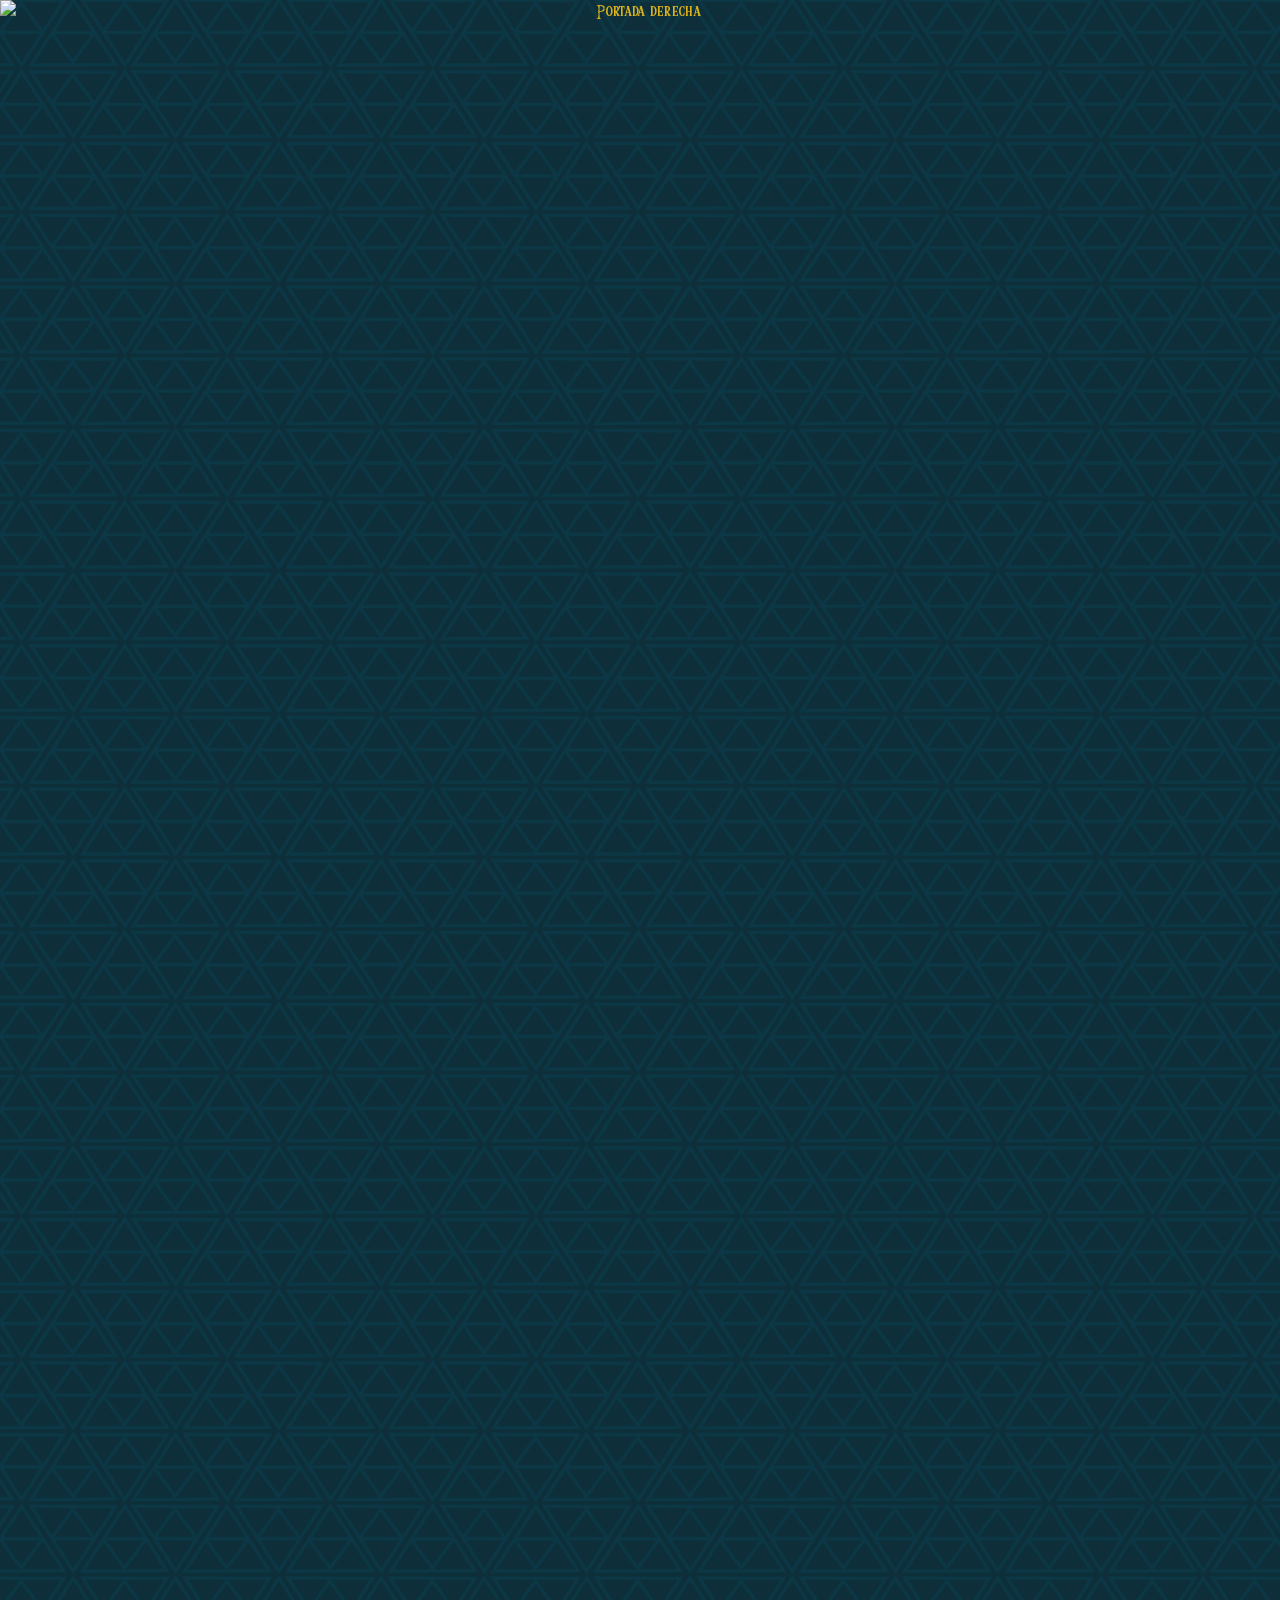
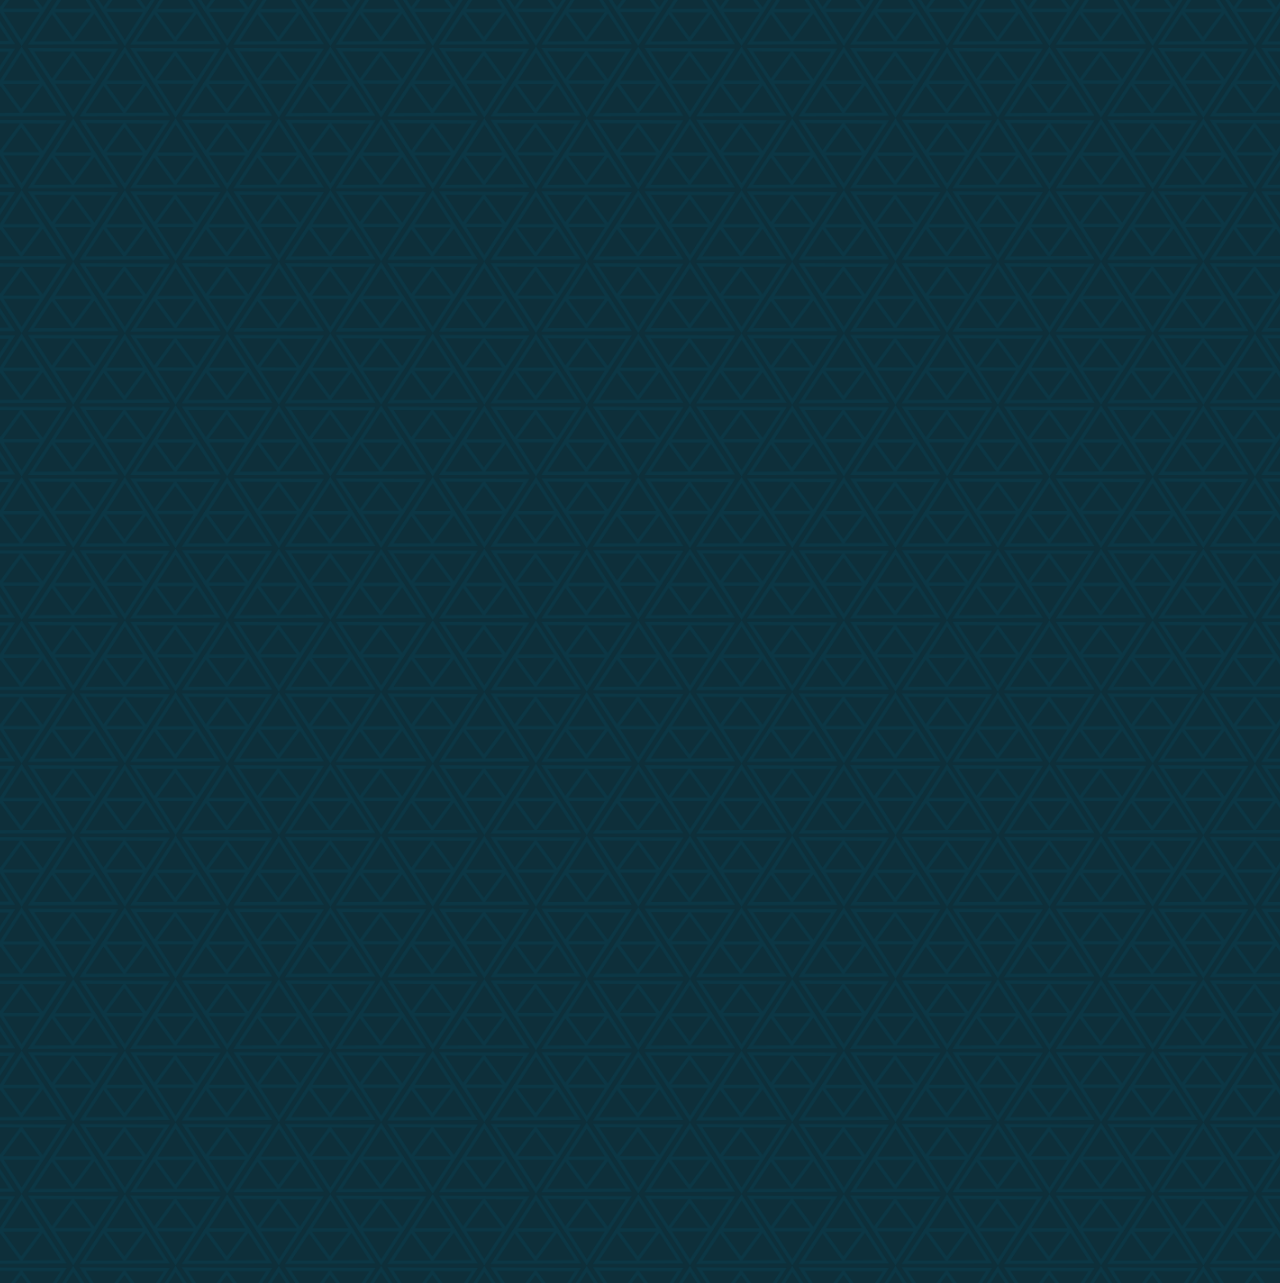
==== index.html @ 71ee61cc "01junv11.0" ====
<!DOCTYPE html>
<html lang="es">
<head>
  <meta charset="UTF-8">
  <meta name="viewport" content="width=device-width, initial-scale=1">
  <title>Invitación XV Años - Paulina</title>
  <link rel="icon" type="image/png" href="images/Favicon.png">
  <link href="https://cdn.jsdelivr.net/npm/bootstrap@5.3.0/dist/css/bootstrap.min.css" rel="stylesheet">
  <link rel="stylesheet" href="css/style.css">

</head>
<body>

<div id="portada">
  <img src="images/Portada-der.png" alt="Portada derecha" class="portada-img derecha">
</div>

  <audio id="introAudio" src="audio/zelda_intro.mp3"></audio>

  <div id="contenido">
    <header>
      <img src="images/Inicio.png" alt="Logo XV" class="logo img-fluid">
      <h1>Mis XV Años</h1>
      <h2>Paulina Janet</h2>
    </header>

    <img src="images/Espada.png" alt="Espada" class="imagen-arriba-info img-fluid">

    <div class="info">
      <p class="margen-arriba">✨ Te invito a celebrar conmigo ✨</p>
      <p>En un día muy especial</p>
      <p><strong>Fecha:</strong> 19 de julio de 2025</p>
      <p><strong>Hora:</strong> 6:00 PM</p>

      <img src="images/Division.png" alt="Division 1" class="division img-fluid">


      <p>Comienza una nueva etapa en mi vida y te invito a que lo celebremos juntos.</p>

      <img src="images/Pau.jpg" alt="Pau" class="pau img-fluid">
      <div class="countdown" id="countdown"></div> 

      <div>
        <p>¡Agradezco el amor y cuidado de mis padres y padrinos!</p>

        <img src="images/Familia.png" alt="Familia" class="familia img-fluid">
        <p>Padres</p>
        <p>María Elena Esquivel Rivera</p>
        <p>Rafael Salvador García Romero</p>
      </div>

      <div>
        <img src="images/Padrinos.png" alt="Padrinos" class="padrinos img-fluid">
        <p>Padrinos</p>
        <p>Martha Leticia Romero Montalvo</p>
        <p>Gabriel Rafael García Ponce</p>
      </div>

      <img src="images/Division.png" alt="Division 2" class="division img-fluid">
      <p>Nuestro Itinerario es el siguiente:</p>
      <img src="images/Iglesia.png" alt="Iglesia" class="iglesia img-fluid">
      <p>Acompáñame a dar gracias a Dios en la Parroquia de San José y Santo Tomás de Aquino a las 6 pm</p>
      <a href="https://maps.app.goo.gl/WfbcMX1FBKnxehMj9" target="_blank" class="btn-mapa1">Ver en el mapa</a>

      <img src="images/Copas.png" alt="Copas" class="copas img-fluid">
      <p>Más tarde te invito a la recepción que comenzará a las 8 pm en el salón de eventos "Emes Restaurante & Eventos"</p>
      <a href="https://maps.app.goo.gl/4J9yGk1LmWoDEZWg9" target="_blank" class="btn-mapa">Ver el mapa</a>

      <p>Empezaremos
      <img src="images/Banquete.png" alt="Banquete" class="banquete img-fluid">


      <img src="images/Baile.png" alt="Baile" class="baile img-fluid">

      <a class="button" href="https://docs.google.com/forms/d/e/1FAIpQLScS58tAsLl5_WBpVA-5McLdQjN85tKXPaX25K_FelEByutlNw/viewform?usp=dialog" target="_blank">Confirmar Asistencia</a>
    </div>

    <footer>
      Con cariño, la familia García Esquivel 💕
    </footer>
  </div>

<script src="js/main.js"></script>  
<script src="https://cdn.jsdelivr.net/npm/bootstrap@5.3.0/dist/js/bootstrap.bundle.min.js"></script>

</body>
</html>
---- css/style.css ----
@font-face {
  font-family: 'Triforce';
  src: url('../fonts/Triforce.ttf') format('truetype');
}

body {
  margin: 0;
  font-family: 'Triforce', 'triforce';
  background-image: url('../images/Fondo.png');
  background-size: cover;
  background-position: center;
  background-repeat: no-repeat;
  color: #dbb21c;
  text-align: center;
  font-size: 1rem;
  overflow-x: hidden;
}

/* === PORTADA EFECTO CARTA === */
#portada {
  position: fixed;
  top: 0; left: 0; width: 100vw; height: 100vh;
  background: url('../images/Portada-izq.png') left center/cover no-repeat;
  z-index: 1000;
  display: flex;
  justify-content: flex-start;
  align-items: center;
  transition: background-position 3s cubic-bezier(0.77,0,0.175,1);
  background-position: -20vw center;
}

#portada.cerrar-bg {
  background-position: -120vw center;
}

.portada-img.derecha {
  width: 100vw;
  height: 100vh;
  object-fit: cover;
  position: relative;
  z-index: 2;
  transition: transform 3s cubic-bezier(0.77, 0, 0.175, 1);
}

.derecha.cerrar {
  transform: translateX(100vw);
}

/* ----------- RESPONSIVE ----------- */
@media (max-width: 1024px) {
  .portada-img.derecha {
    width: 110vw; /* asegúrate de cubrir todo en tablet */
  }
}

@media (max-width: 767px) {
  #portada {
    width: 100vw;
    height: 100vh;
    background-position: -25vw center;
  }
  .portada-img.derecha {
    width: 120vw; /* cubre más en móvil */
    height: 100vh;
    min-width: 0;
    min-height: 0;
    margin-left: 0;
    object-fit: cover;
    object-position: left center;
  }
}

@media (max-width: 480px) {
  .info {
    font-size: 2rem;
    padding: 80px 15px;
  }

  h1, h2 {
    font-size: 7vw;
  }

  .countdown {
    font-size: 1rem;
  }

  .button {
    padding: 10px 20px;
    font-size: 1rem;
  }
}


#contenido {
  opacity: 0;
  pointer-events: none;
  transition: opacity 0.8s;
}
#contenido.visible {
  opacity: 1;
  pointer-events: auto;
}

header {
  padding: 60px 20px 20px;
}

.logo {
  width: 150px;
  max-width: 100%;
  margin-bottom: 0;
}

h1 {
  font-size: 6vw;
  margin-bottom: 10px;
}

h2 {
  font-size: 5vw;
  margin-top: 10px;
}

.imagen-arriba-info {
  margin-top: 10px;
  margin-bottom: -100px;
}

.info {
  margin: 40px auto;
  width: 95%;
  max-width: 600px;
  background-color: rgba(255, 255, 255, 0.2);
  border-radius: 20px;
  padding: 40px 20px;
  box-shadow: 0 0 10px rgba(0,0,0,0.1);
  font-size: 1.2rem;
}

.margen-arriba {
  margin-top: 40px;  /* Ajusta el número al espacio que quieras */
}

.pau {
  display: block;
  max-width: 250px;
  margin: 10px auto;
}

.btn-mapa, .btn-mapa1, .button {
  display: block;
  background-color: #0e2f3a;
  color: rgb(255, 215, 0);
  padding: 10px 20px;
  margin: 20px auto;
  text-decoration: none;
  border-radius: 5px;
  text-align: center;
  width: 100%;
  max-width: 300px;
  font-size: 1rem;
}

.btn-mapa:hover, .btn-mapa1:hover, .button:hover {
  background-color: #8a5ab7;
}

.division,
.iglesia,
.copas {
  display: block;
  max-width: 200px;
  margin: 10px auto;
}

.familia {
  display: block;
  max-width: 200px;
  smargin: 10px auto;
}

.padrinos {
  display: block;
  max-width: 110px;
  margin: 10px auto;
}

.copas {
  max-width: 110px;
}

.banquete {
  display: block;
  max-width: 100px;
  margin: 10px auto;
}

.baile {
  display: block;
  max-width: 110px;
  margin: 10px auto;
}

.countdown {
  font-size: 1.2rem;
  margin-top: 20px;
}

footer {
  margin-top: 50px;
  padding: 20px;
  font-size: 0.8rem;
}
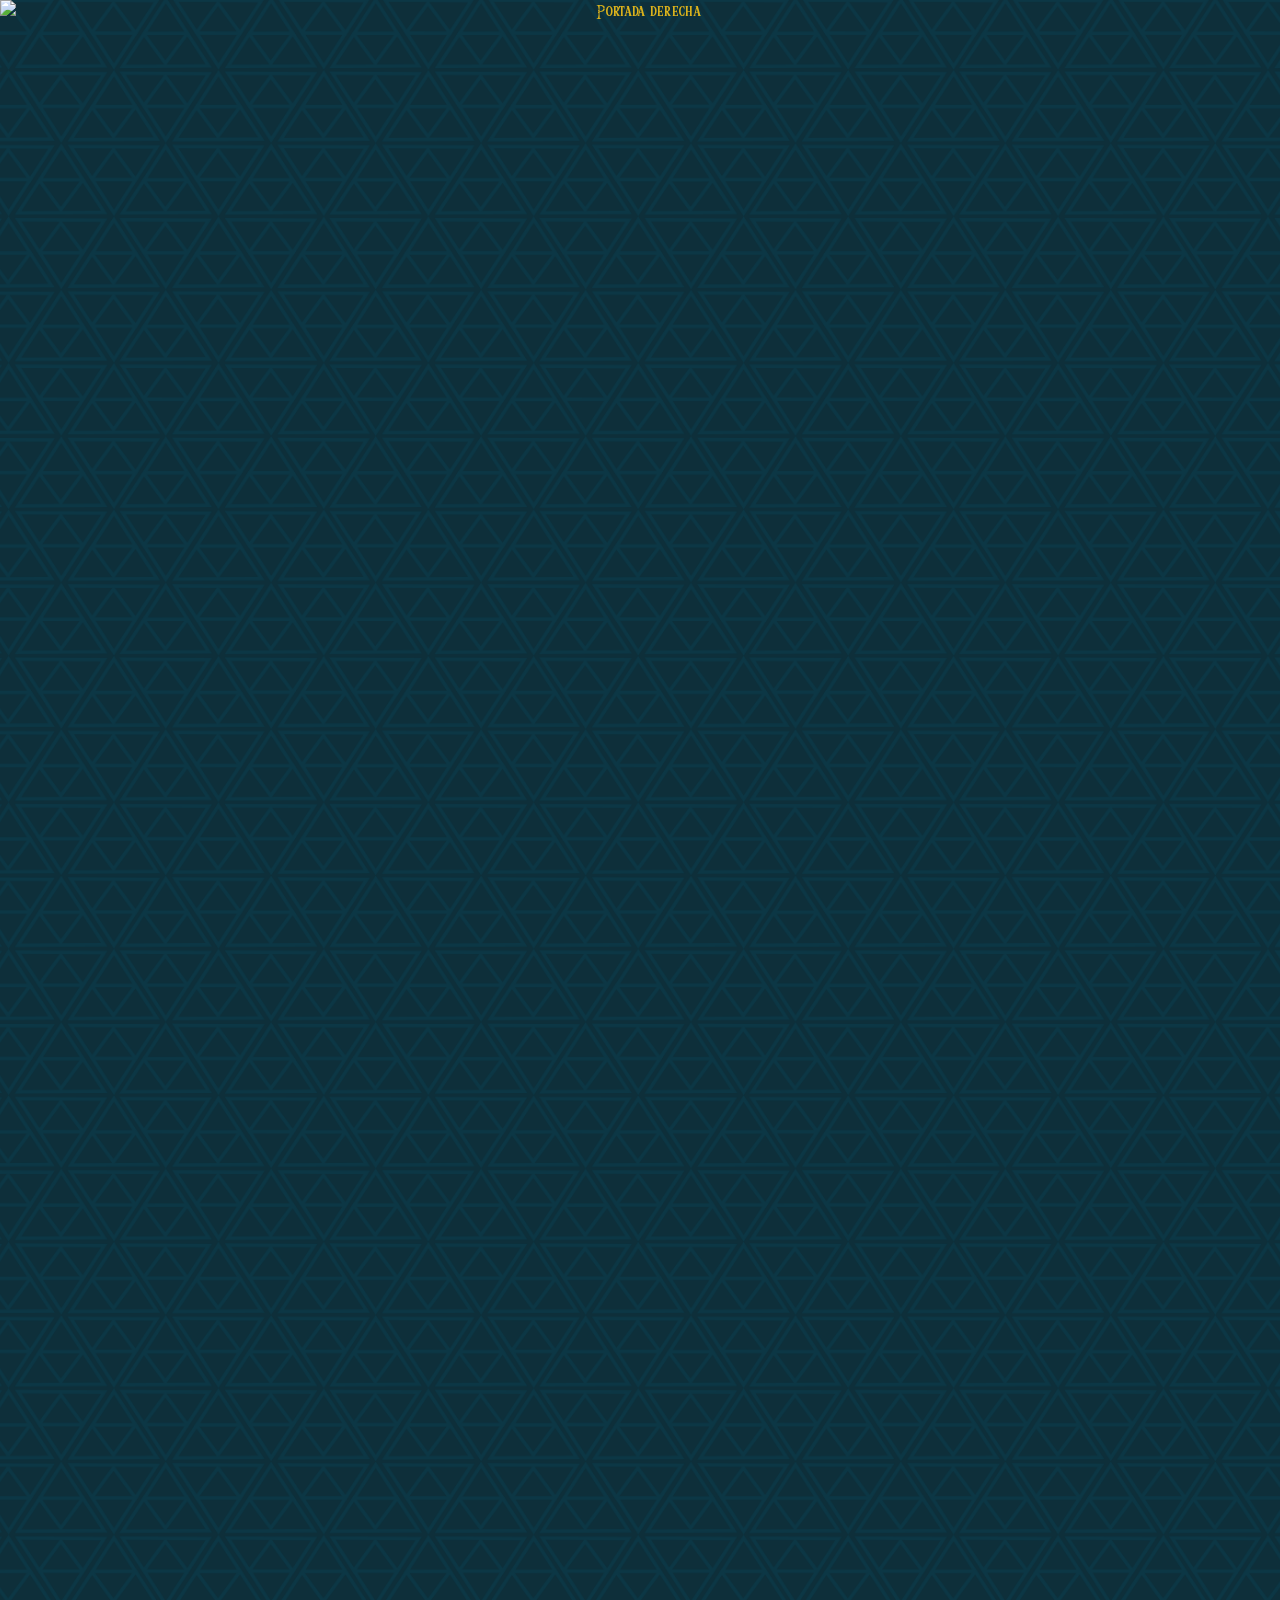
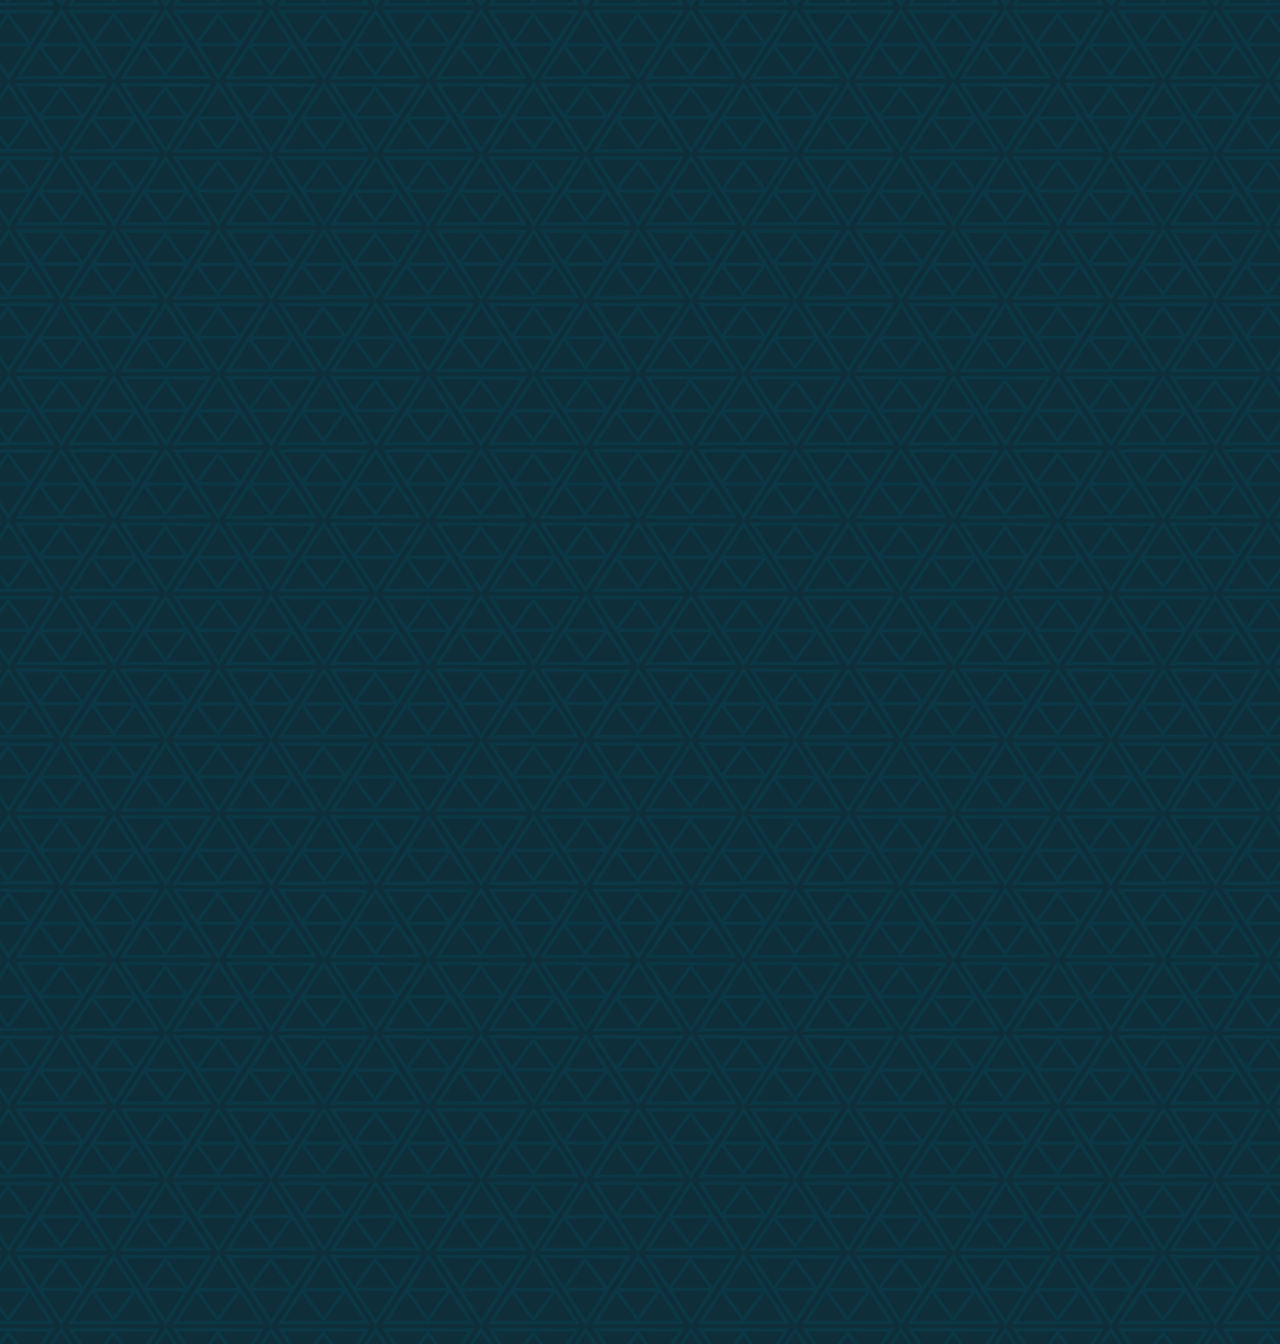
==== commit 51ca9af8: "01junv11.1" ====
--- a/index.html
+++ b/index.html
@@ -66,10 +66,10 @@
       <p>Más tarde te invito a la recepción que comenzará a las 8 pm en el salón de eventos "Emes Restaurante & Eventos"</p>
       <a href="https://maps.app.goo.gl/4J9yGk1LmWoDEZWg9" target="_blank" class="btn-mapa">Ver el mapa</a>
 
-      <p>Empezaremos
+      <p>Iniciaremos el banquete a las 9 pm</p>
       <img src="images/Banquete.png" alt="Banquete" class="banquete img-fluid">
 
-
+      <p>La pista de baile se abrirá a las 10 pm</p>
       <img src="images/Baile.png" alt="Baile" class="baile img-fluid">
 
       <a class="button" href="https://docs.google.com/forms/d/e/1FAIpQLScS58tAsLl5_WBpVA-5McLdQjN85tKXPaX25K_FelEByutlNw/viewform?usp=dialog" target="_blank">Confirmar Asistencia</a>
--- a/css/style.css
+++ b/css/style.css
@@ -176,7 +176,7 @@
 .familia {
   display: block;
   max-width: 200px;
-  smargin: 10px auto;
+  margin: 10px auto;
 }
 
 .padrinos {
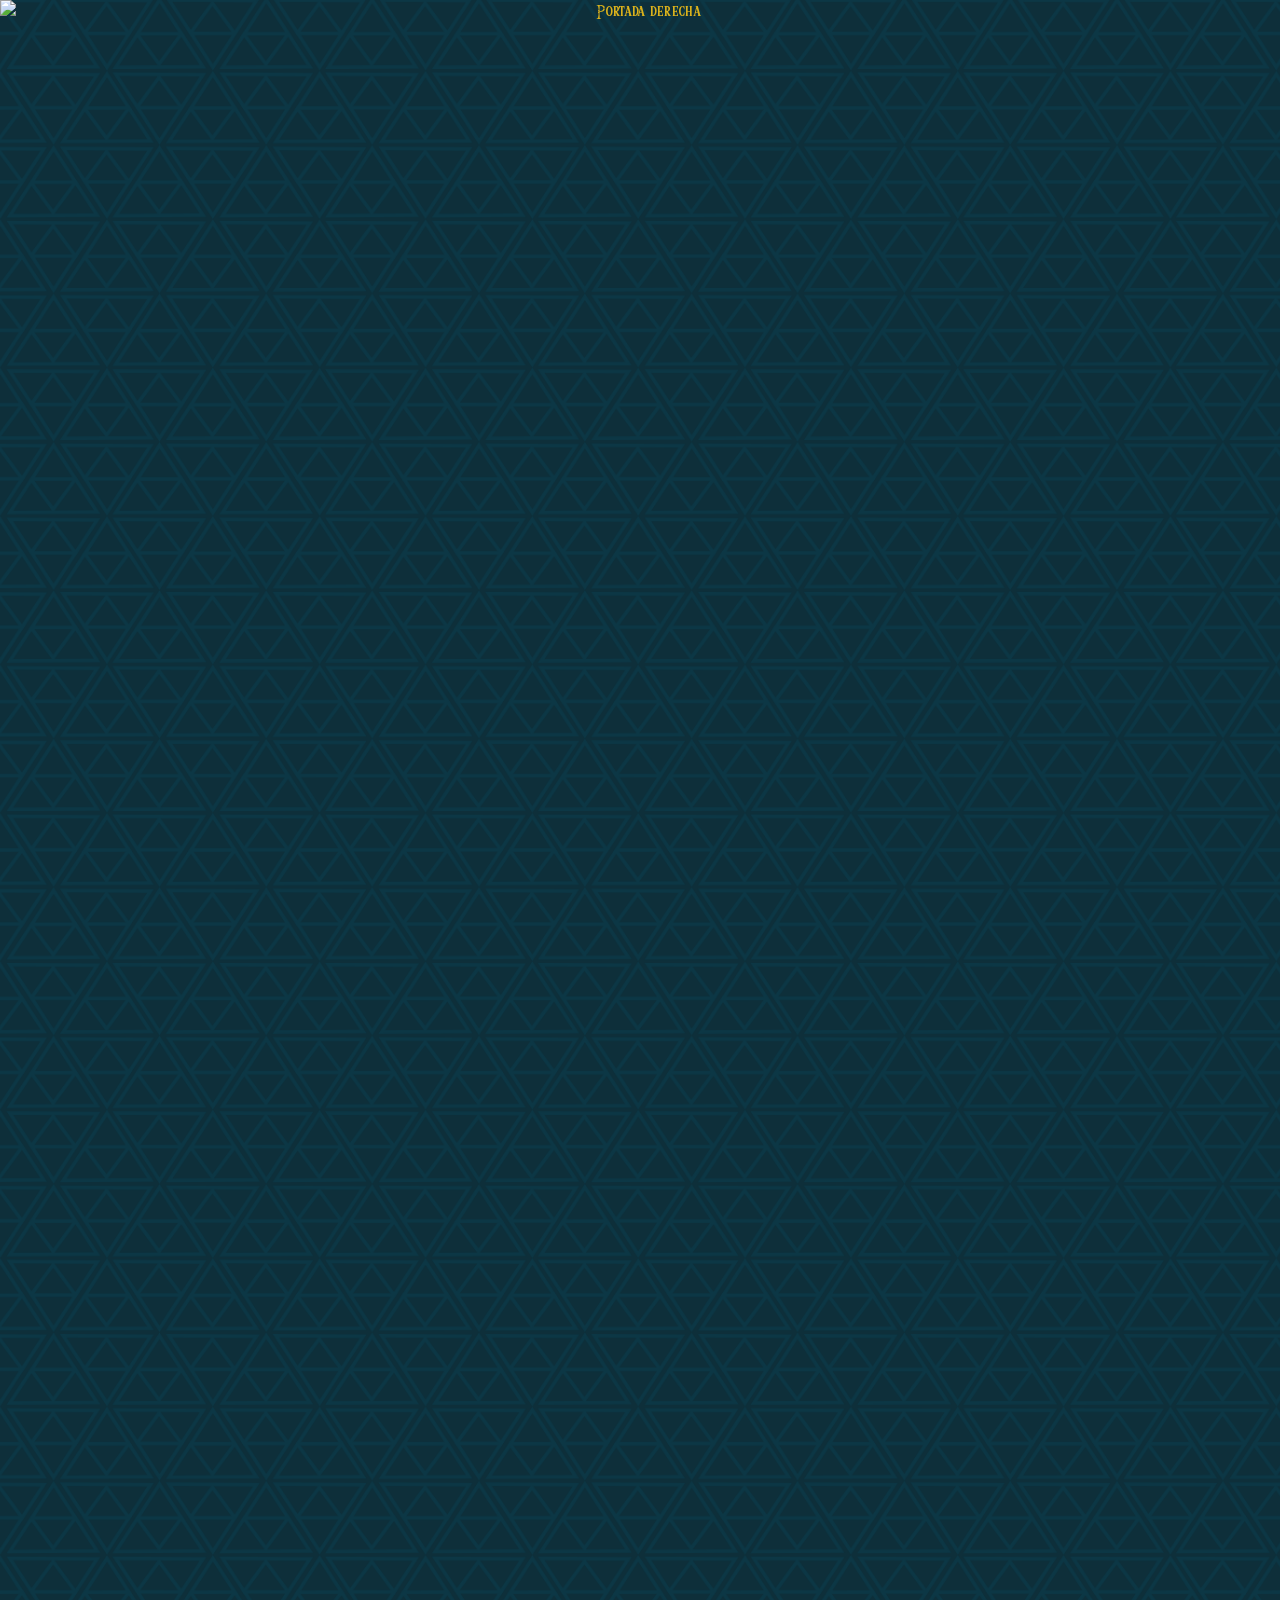
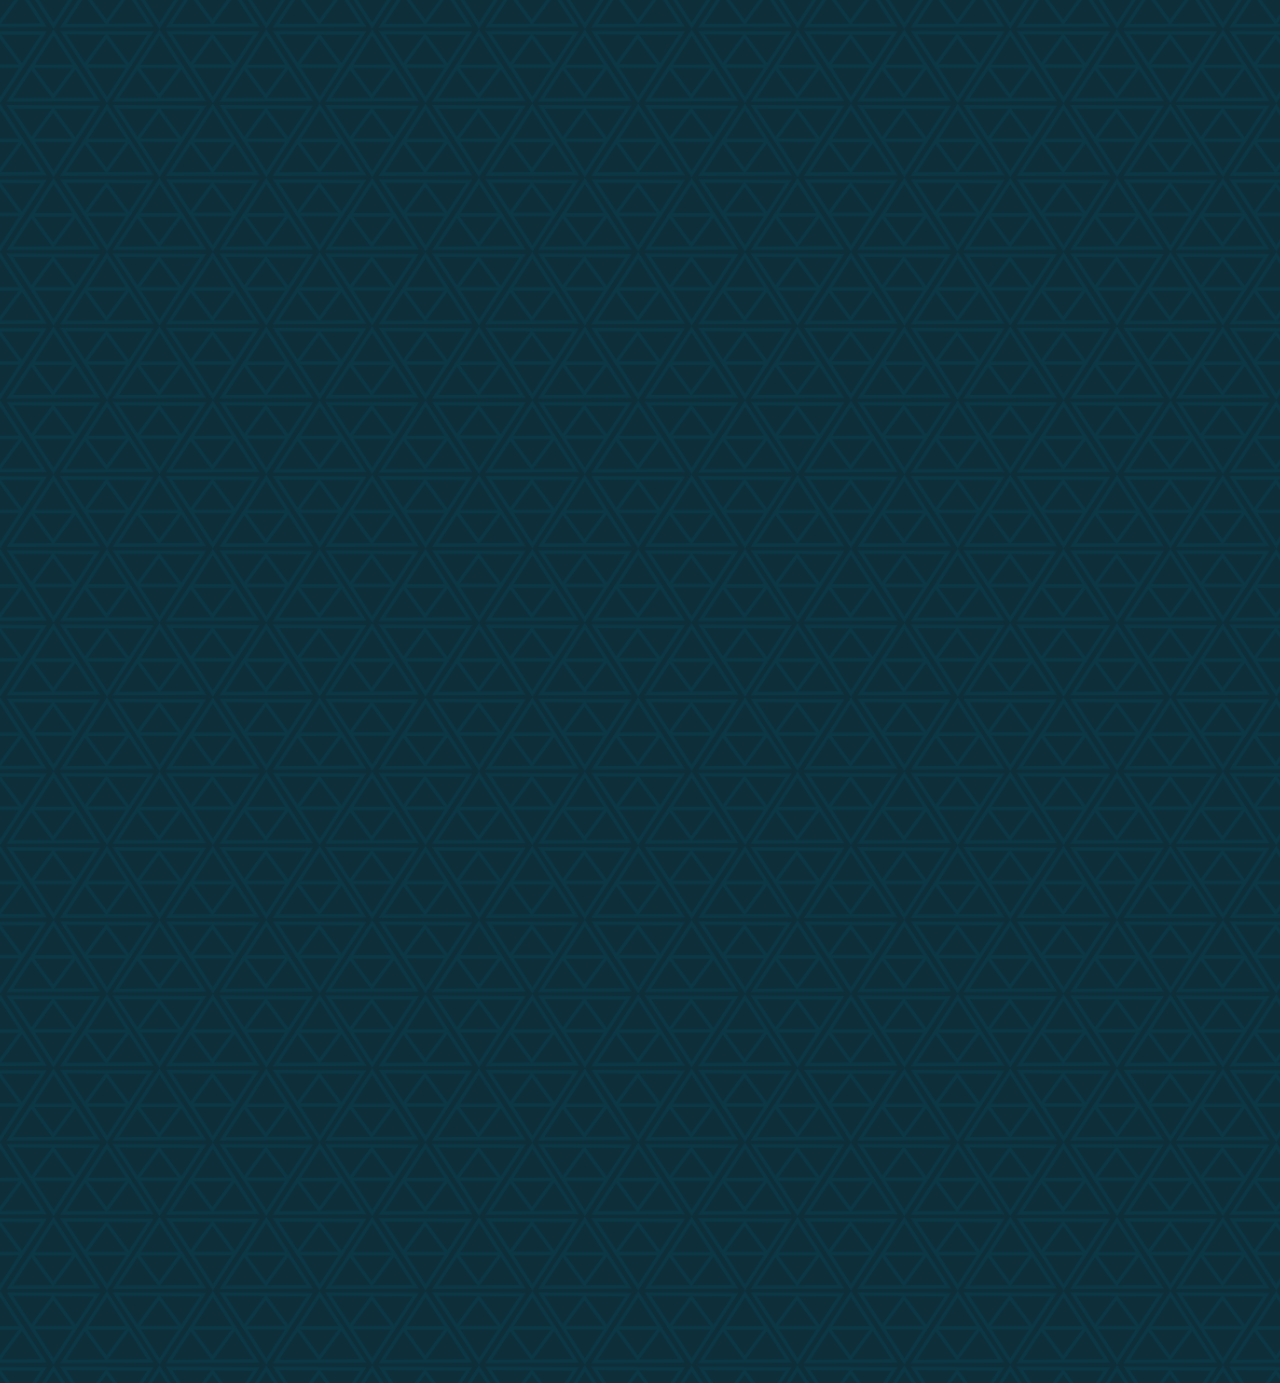
==== commit a494113e: "01junv11.2" ====
--- a/index.html
+++ b/index.html
@@ -71,6 +71,7 @@
 
       <p>La pista de baile se abrirá a las 10 pm</p>
       <img src="images/Baile.png" alt="Baile" class="baile img-fluid">
+      <p>Fin del evento 1 am</p>
 
       <a class="button" href="https://docs.google.com/forms/d/e/1FAIpQLScS58tAsLl5_WBpVA-5McLdQjN85tKXPaX25K_FelEByutlNw/viewform?usp=dialog" target="_blank">Confirmar Asistencia</a>
     </div>
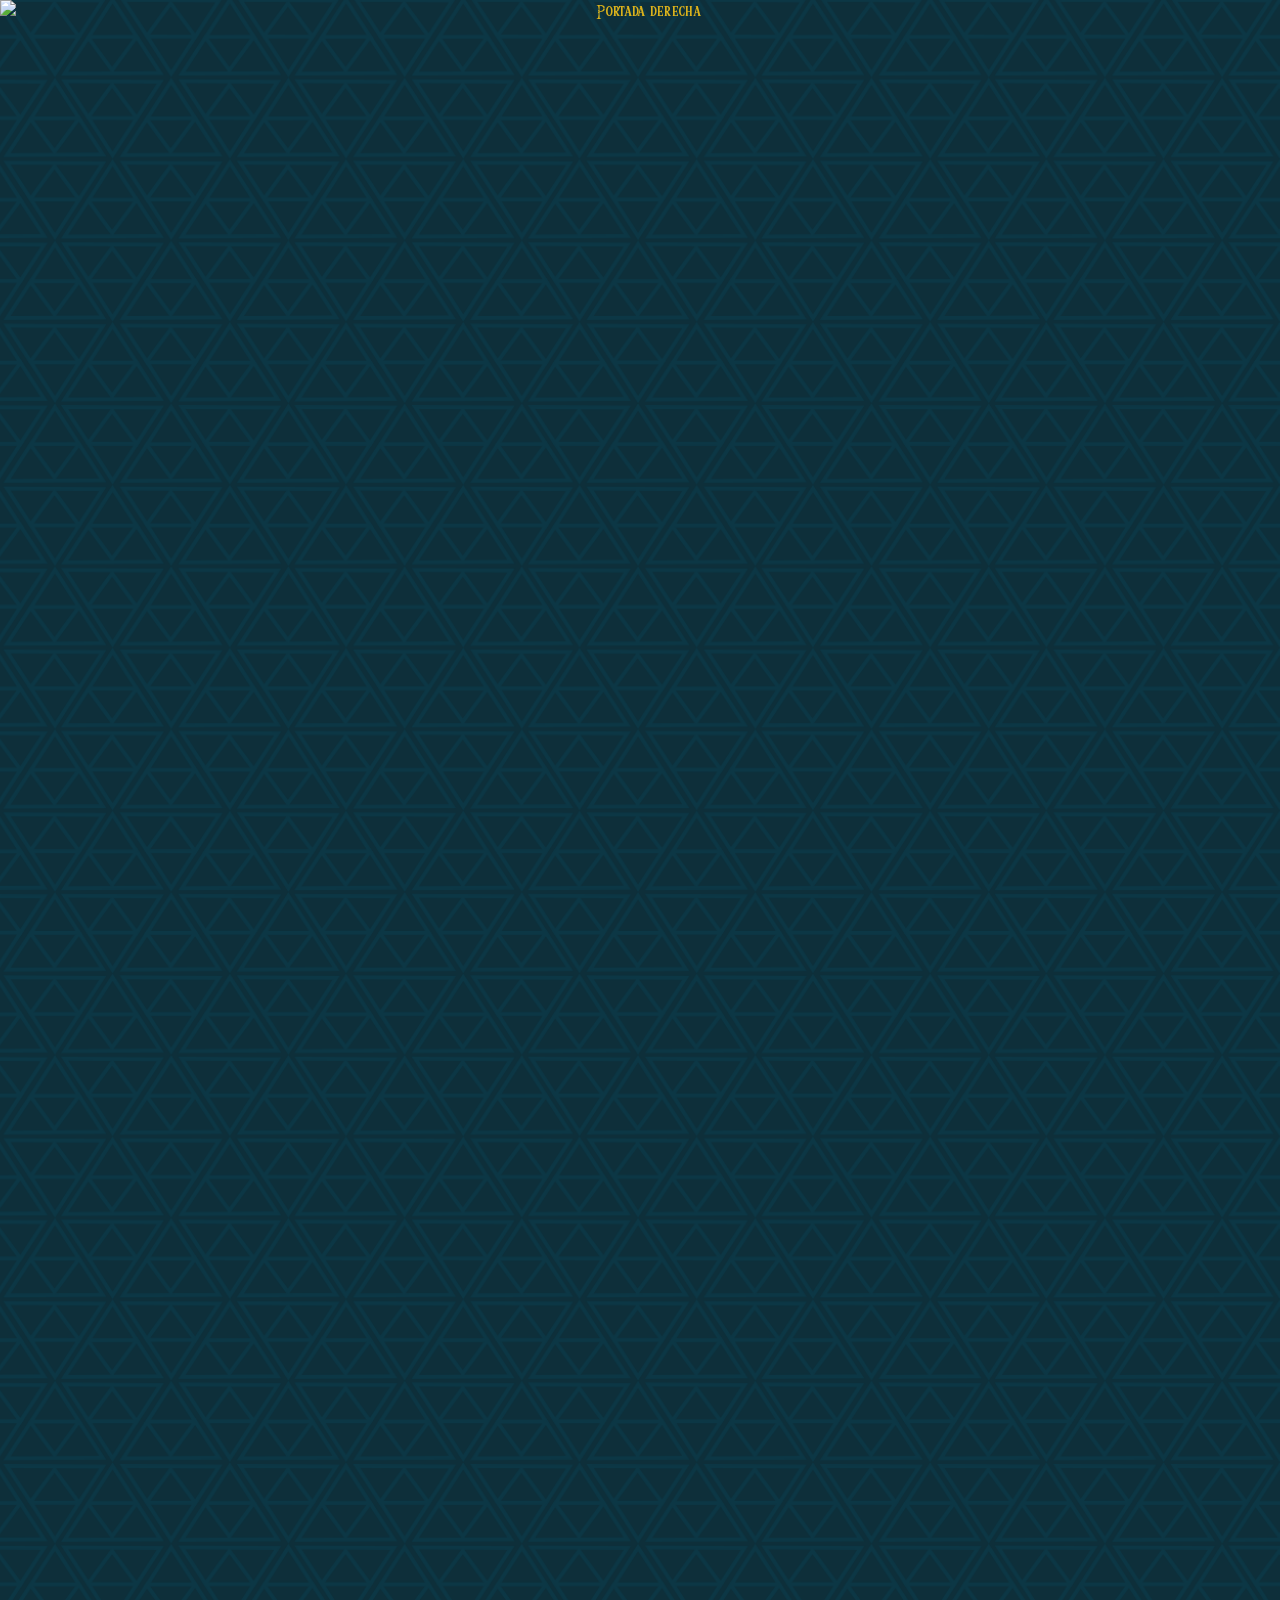
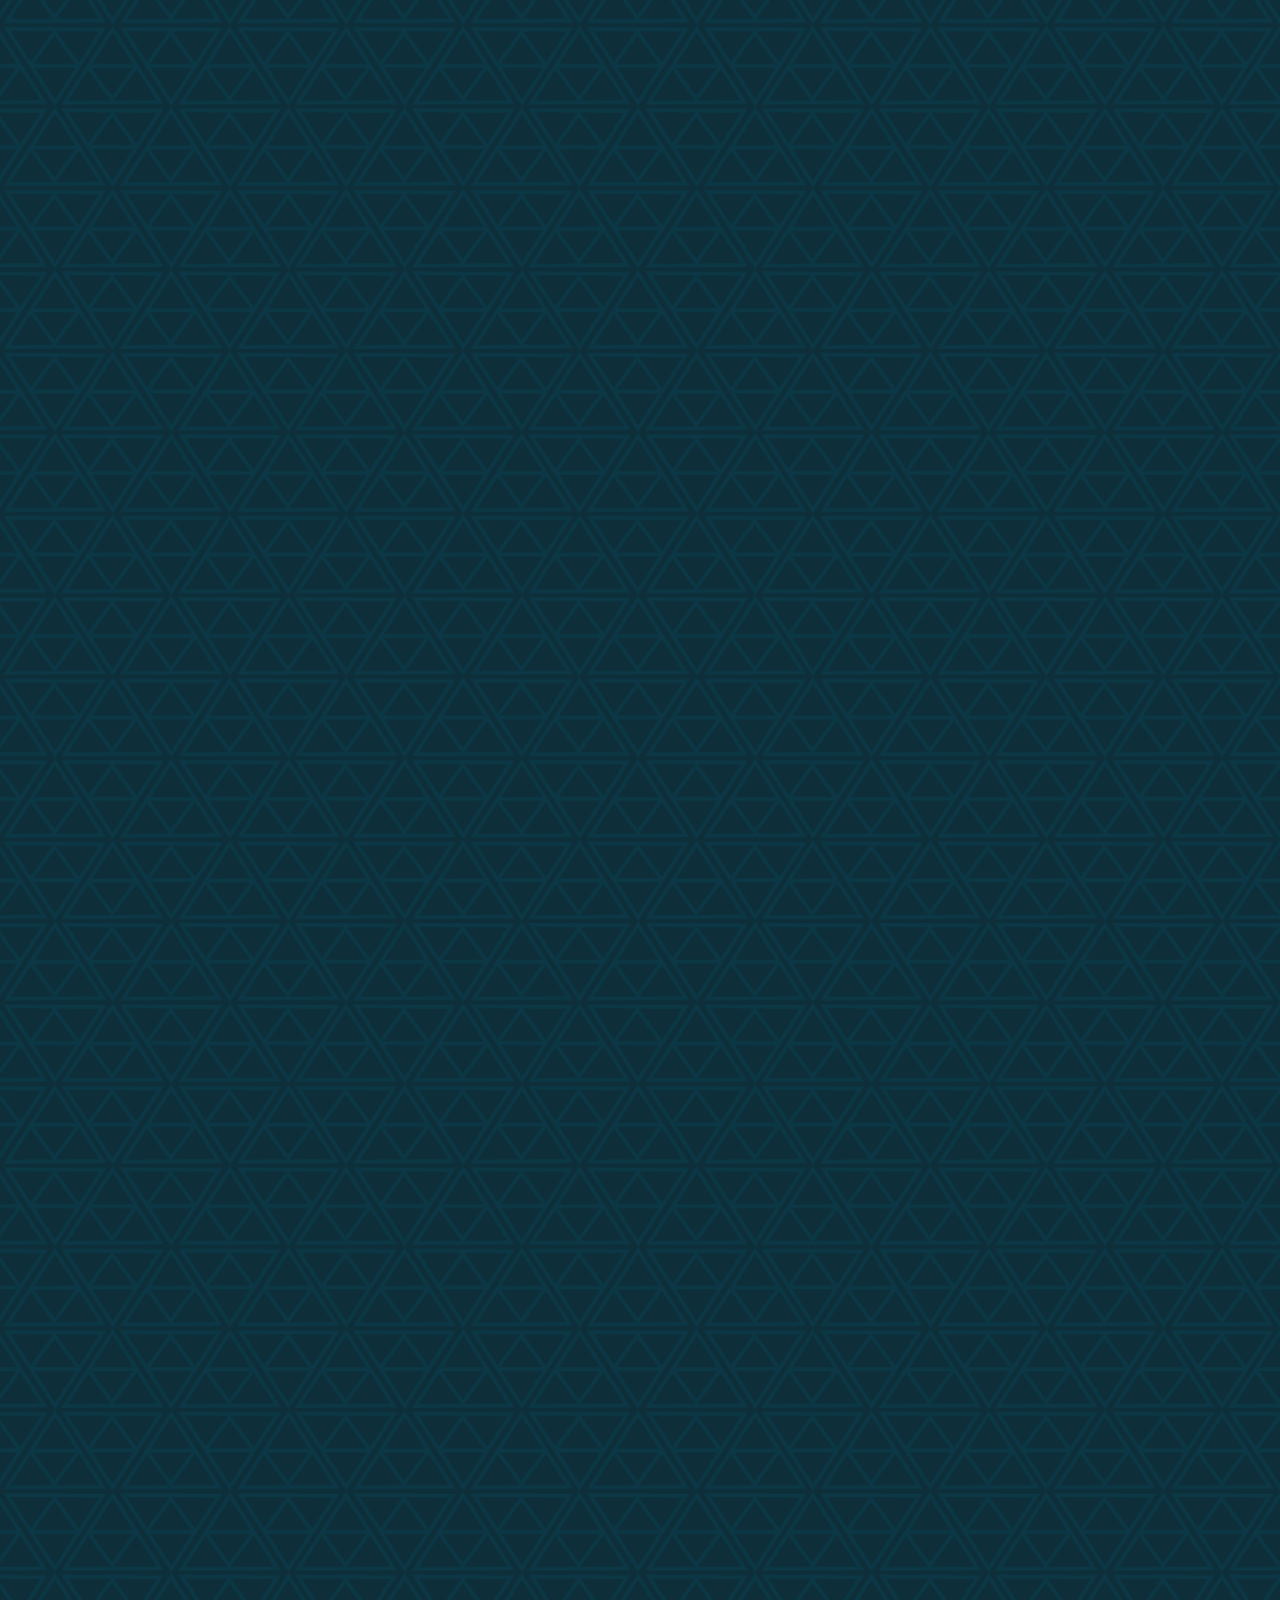
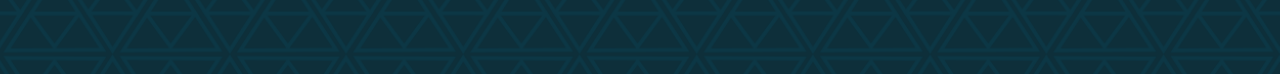
==== commit 2dbd3c1d: "01junV11.4" ====
--- a/index.html
+++ b/index.html
@@ -69,10 +69,16 @@
       <p>Iniciaremos el banquete a las 9 pm</p>
       <img src="images/Banquete.png" alt="Banquete" class="banquete img-fluid">
 
-      <p>La pista de baile se abrirá a las 10 pm</p>
+      <p>La pista de baile abrirá a las 10 pm</p>
       <img src="images/Baile.png" alt="Baile" class="baile img-fluid">
       <p>Fin del evento 1 am</p>
 
+      <img src="images/Division.png" alt="Division 2" class="division img-fluid">
+
+      <p>Codigo de vestimenta</p>
+      <img src="images/Formal.png" alt="Formal" class="formal img-fluid">
+
+      <p>Es importante que confirmes tu asistencia ya que se asignarán lugares ¡Gracias!</p>
       <a class="button" href="https://docs.google.com/forms/d/e/1FAIpQLScS58tAsLl5_WBpVA-5McLdQjN85tKXPaX25K_FelEByutlNw/viewform?usp=dialog" target="_blank">Confirmar Asistencia</a>
     </div>
 
--- a/css/style.css
+++ b/css/style.css
@@ -201,6 +201,12 @@
   margin: 10px auto;
 }
 
+.formal {
+  display: block;
+  max-width: 110px;
+  margin: 10px auto;
+}
+
 .countdown {
   font-size: 1.2rem;
   margin-top: 20px;
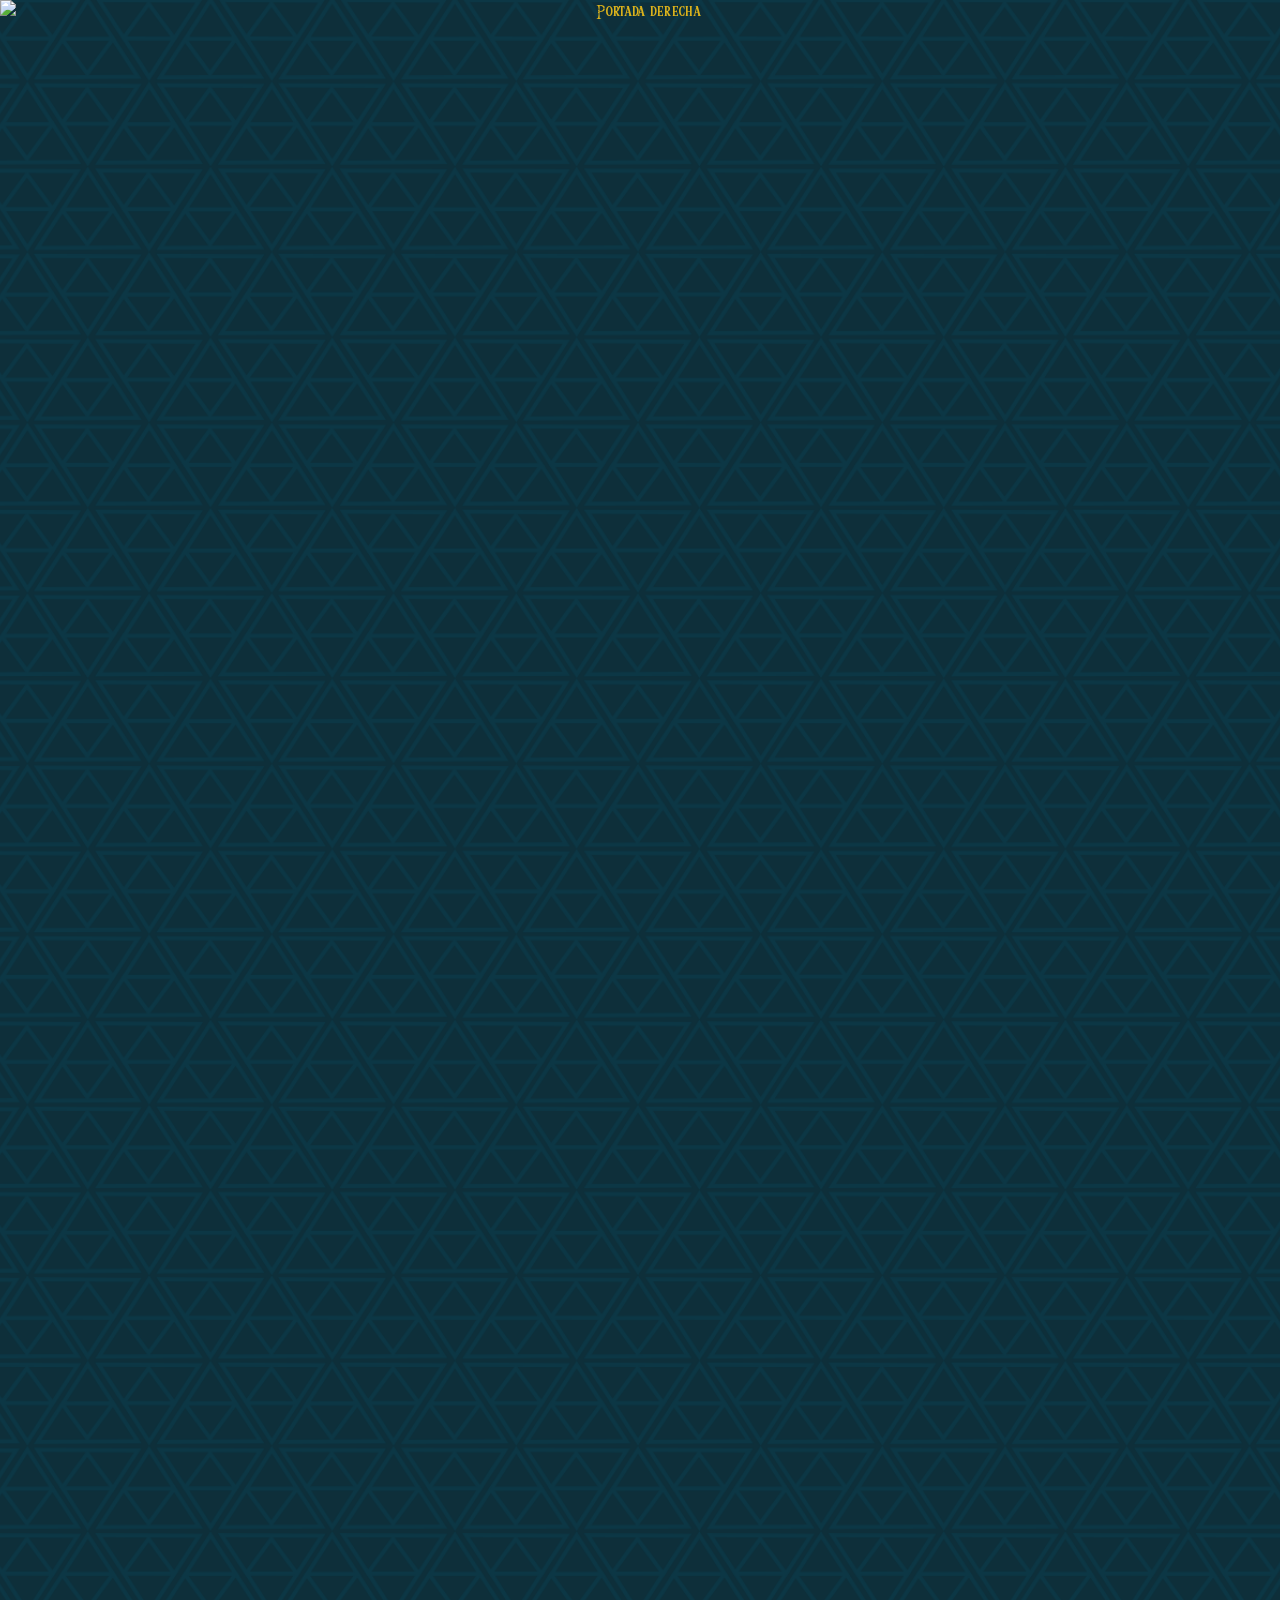
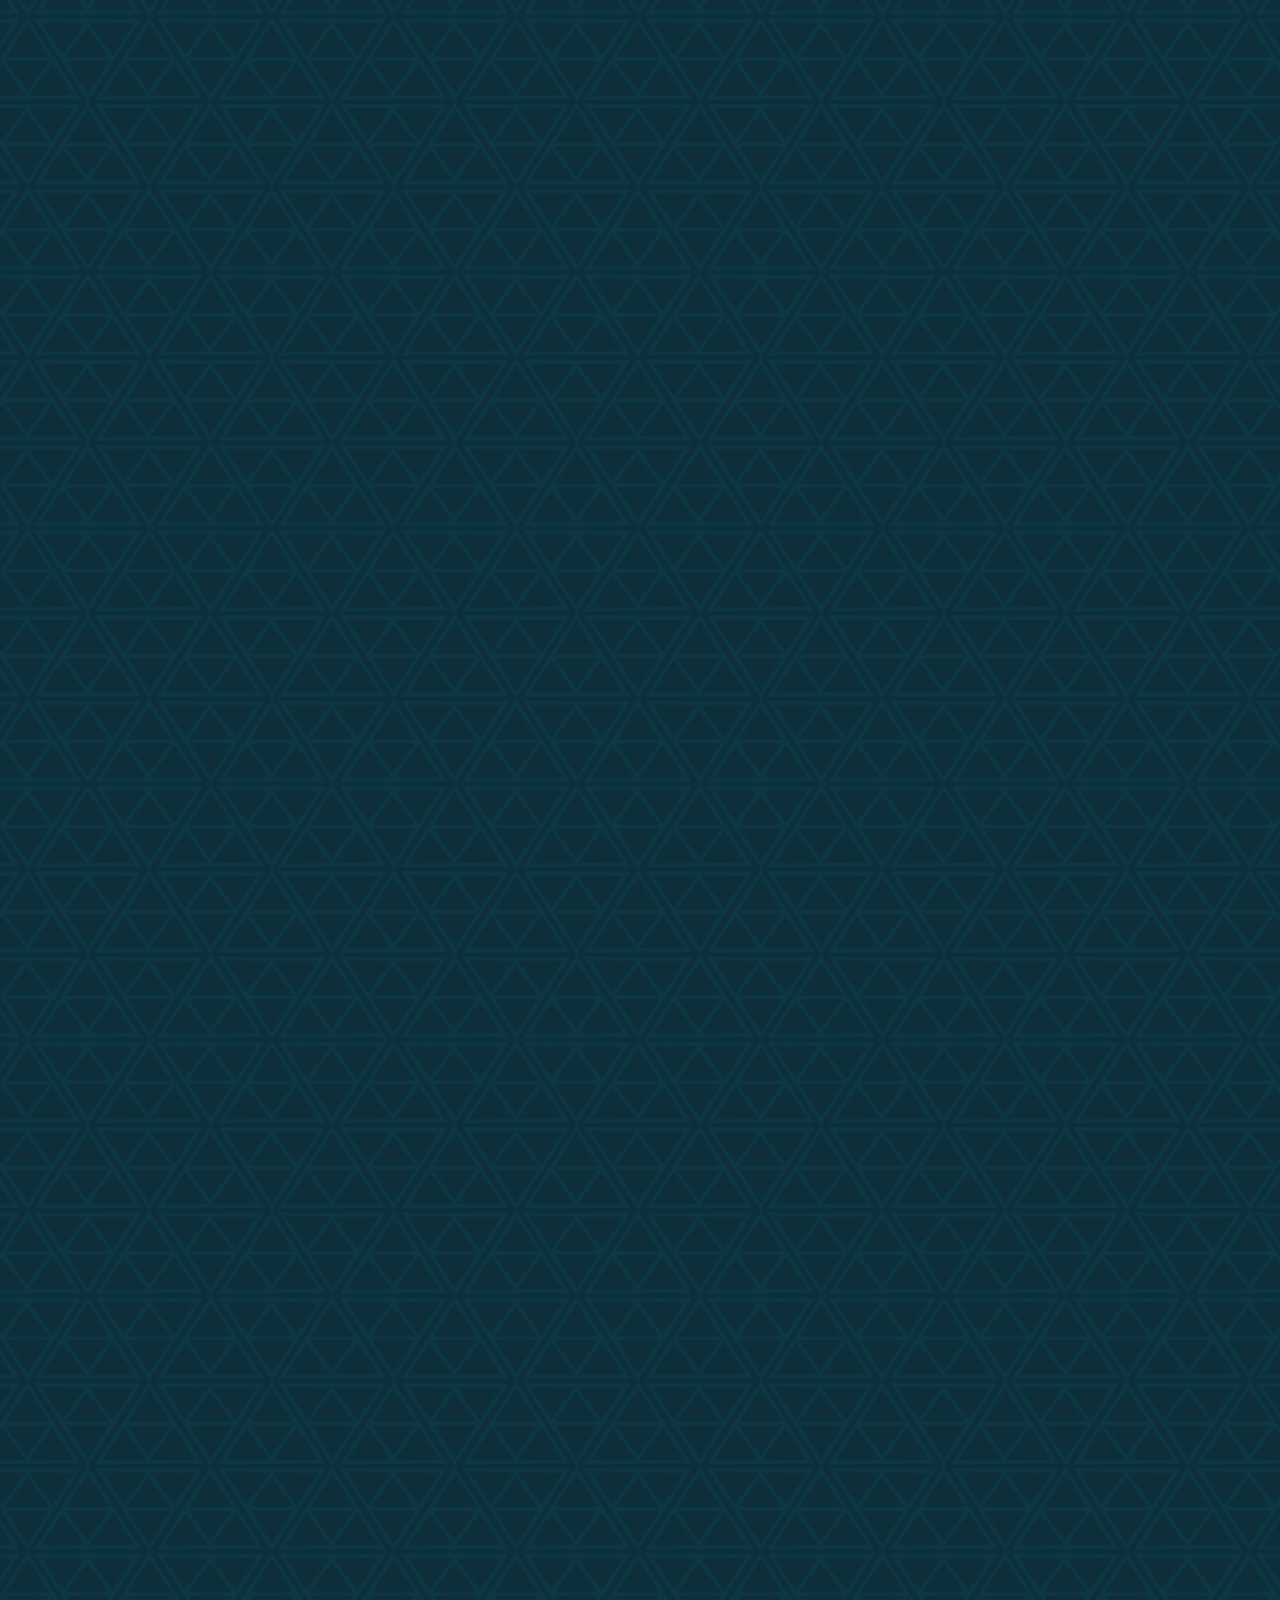
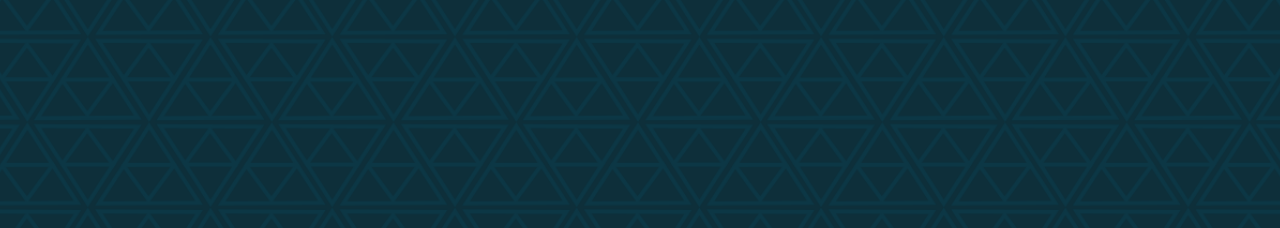
==== commit a53b8d2d: "01junv11.5" ====
--- a/index.html
+++ b/index.html
@@ -80,7 +80,15 @@
 
       <p>Es importante que confirmes tu asistencia ya que se asignarán lugares ¡Gracias!</p>
       <a class="button" href="https://docs.google.com/forms/d/e/1FAIpQLScS58tAsLl5_WBpVA-5McLdQjN85tKXPaX25K_FelEByutlNw/viewform?usp=dialog" target="_blank">Confirmar Asistencia</a>
+
+      <p>Mesa de regalos</p>
+      <a href="https://www.amazon.com.mx/registries/gl/guest-view/2B7D0FSZTLZAV" target="_blank">
+        <img src="images/Amazon.png" alt="Amazon" class="amazon img-fluid">
+      </a>
+
     </div>
+
+    
 
     <footer>
       Con cariño, la familia García Esquivel 💕
--- a/css/style.css
+++ b/css/style.css
@@ -207,6 +207,12 @@
   margin: 10px auto;
 }
 
+.amazon {
+  display: block;
+  max-width: 100px;
+  margin: 10px auto;
+}
+
 .countdown {
   font-size: 1.2rem;
   margin-top: 20px;
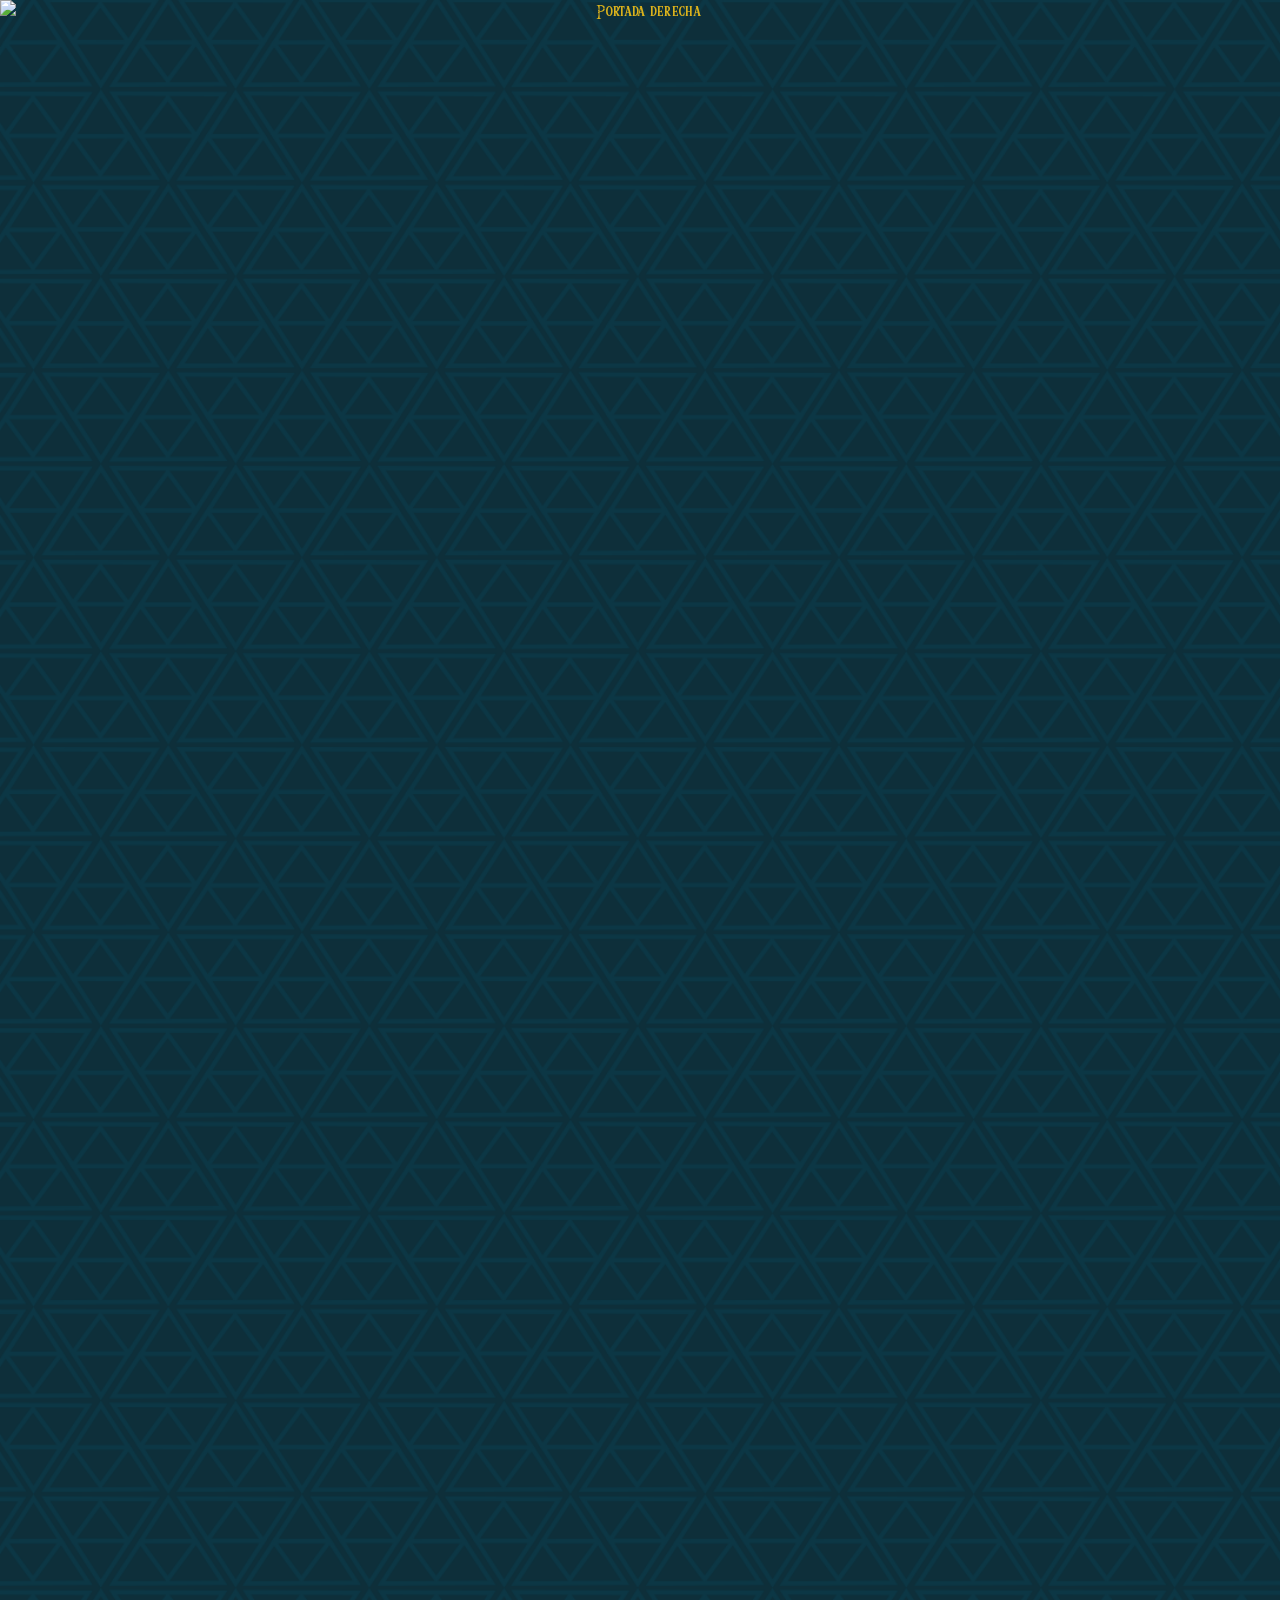
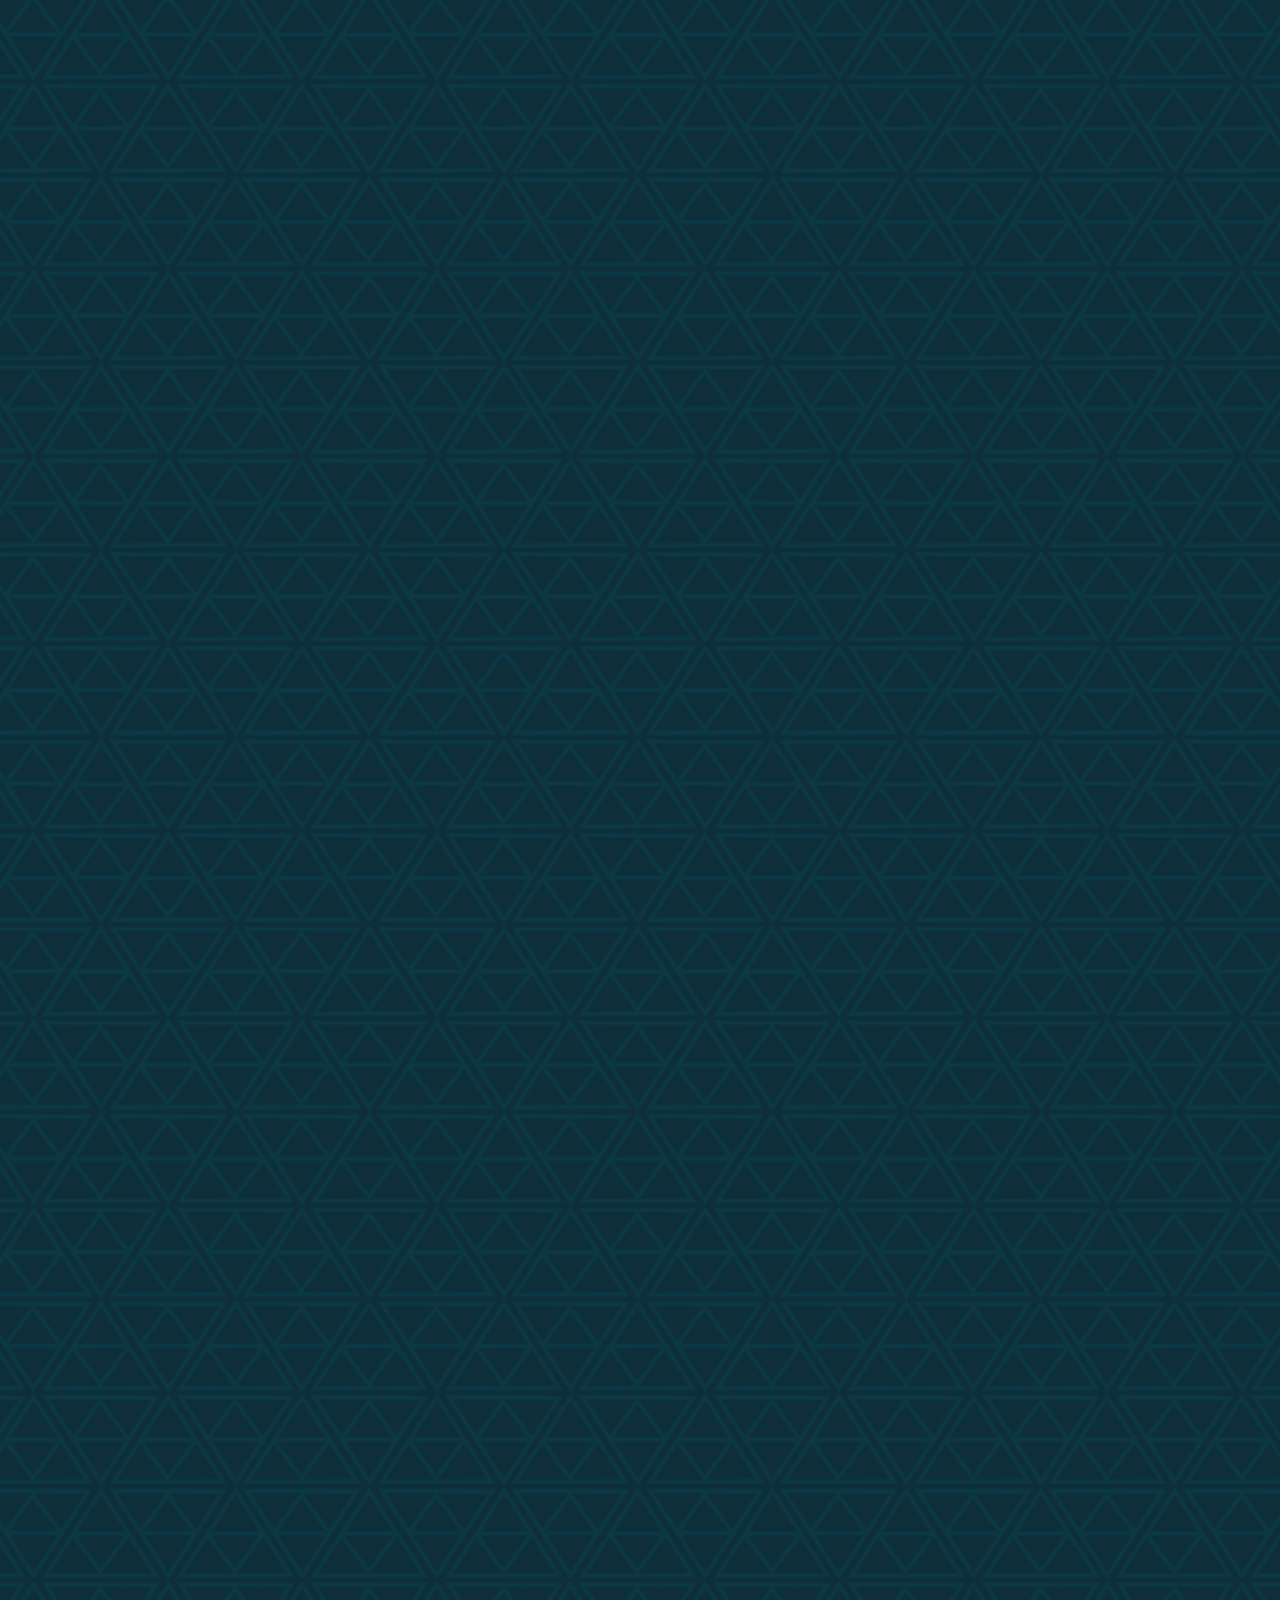
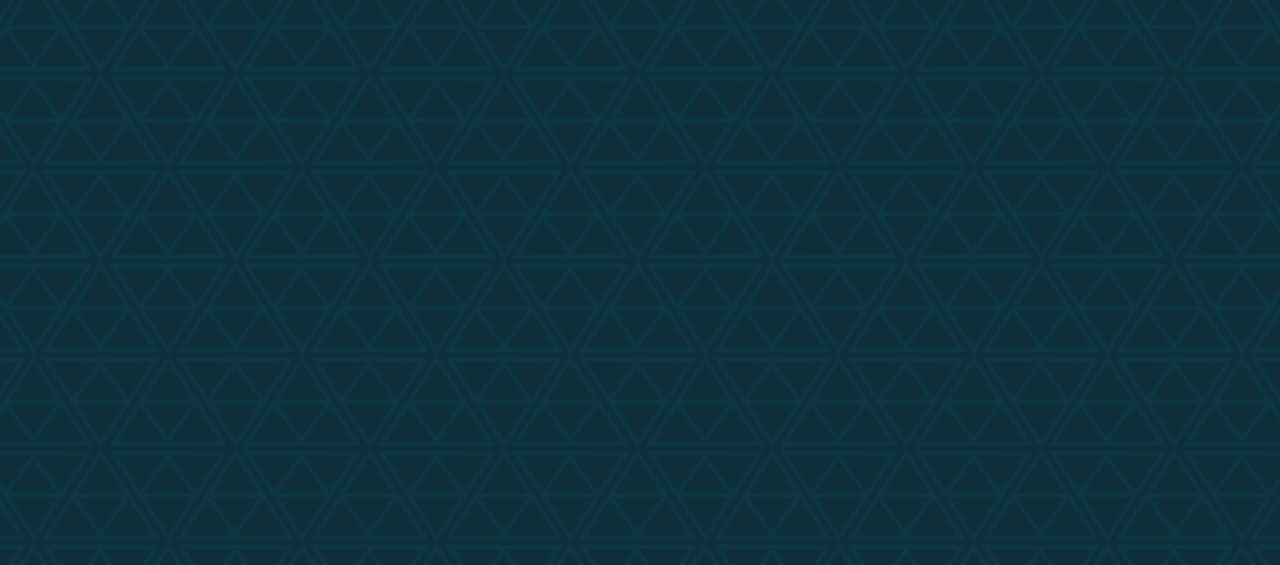
==== commit 1644f104: "03junv1.0" ====
--- a/index.html
+++ b/index.html
@@ -37,7 +37,20 @@
 
       <p>Comienza una nueva etapa en mi vida y te invito a que lo celebremos juntos.</p>
 
-      <img src="images/Pau.jpg" alt="Pau" class="pau img-fluid">
+      <!-- Carrusel personalizado -->
+      <div class="carrusel-personal">
+        <img id="carrusel-img-personal" src="images/Pau.jpg" alt="Carrusel" class="carrusel-foto-personal">
+        <div class="carrusel-controles-personal">
+          <button type="button" onclick="cambiarImagenPersonal(-1)">&#10094;</button>
+          <button type="button" onclick="cambiarImagenPersonal(1)">&#10095;</button>
+        </div>
+        <div class="carrusel-indicadores-personal">
+          <span class="indicador-personal active" onclick="mostrarImagenPersonal(0)"></span>
+          <span class="indicador-personal" onclick="mostrarImagenPersonal(1)"></span>
+        </div>
+      </div>
+
+      
       <div class="countdown" id="countdown"></div> 
 
       <div>
@@ -59,40 +72,37 @@
       <img src="images/Division.png" alt="Division 2" class="division img-fluid">
       <p>Nuestro Itinerario es el siguiente:</p>
       <img src="images/Iglesia.png" alt="Iglesia" class="iglesia img-fluid">
-      <p>Acompáñame a dar gracias a Dios en la Parroquia de San José y Santo Tomás de Aquino a las 6 pm</p>
+      <p>6 Pm </br>Acompáñame a dar gracias a Dios en </br>la Parroquia de San José y Santo Tomás de Aquino</p>
       <a href="https://maps.app.goo.gl/WfbcMX1FBKnxehMj9" target="_blank" class="btn-mapa1">Ver en el mapa</a>
 
       <img src="images/Copas.png" alt="Copas" class="copas img-fluid">
-      <p>Más tarde te invito a la recepción que comenzará a las 8 pm en el salón de eventos "Emes Restaurante & Eventos"</p>
+      <p>8 Pm </br> Más tarde te invito a la recepción en </br>el salón de eventos "Emes Restaurante & Eventos"</p>
       <a href="https://maps.app.goo.gl/4J9yGk1LmWoDEZWg9" target="_blank" class="btn-mapa">Ver el mapa</a>
 
-      <p>Iniciaremos el banquete a las 9 pm</p>
+      <p>9 Pm </br>Inicio del banquete</p>
       <img src="images/Banquete.png" alt="Banquete" class="banquete img-fluid">
 
-      <p>La pista de baile abrirá a las 10 pm</p>
+      <p>10 Pm </br>Apertura de la pista de baile</p>
       <img src="images/Baile.png" alt="Baile" class="baile img-fluid">
-      <p>Fin del evento 1 am</p>
+      <p>1 Am </br>Fin del evento</p>
 
       <img src="images/Division.png" alt="Division 2" class="division img-fluid">
 
-      <p>Codigo de vestimenta</p>
+      <p>Codigo de vestimenta:</br>Formal</p>
       <img src="images/Formal.png" alt="Formal" class="formal img-fluid">
 
-      <p>Es importante que confirmes tu asistencia ya que se asignarán lugares ¡Gracias!</p>
+      <p>Es importante que confirmes tu asistencia,  </br>ya que se asignarán lugares</p>
       <a class="button" href="https://docs.google.com/forms/d/e/1FAIpQLScS58tAsLl5_WBpVA-5McLdQjN85tKXPaX25K_FelEByutlNw/viewform?usp=dialog" target="_blank">Confirmar Asistencia</a>
 
       <p>Mesa de regalos</p>
       <a href="https://www.amazon.com.mx/registries/gl/guest-view/2B7D0FSZTLZAV" target="_blank">
         <img src="images/Amazon.png" alt="Amazon" class="amazon img-fluid">
       </a>
-
+      <p>¡Gracias!</p>
+      <p>Con cariño, la familia García Esquivel 💕</p>
     </div>
 
-    
 
-    <footer>
-      Con cariño, la familia García Esquivel 💕
-    </footer>
   </div>
 
 <script src="js/main.js"></script>  
--- a/css/style.css
+++ b/css/style.css
@@ -223,3 +223,56 @@
   padding: 20px;
   font-size: 0.8rem;
 }
+
+.carrusel-personal {
+  width: 420px;
+  margin: 30px auto 15px auto;
+  position: relative;
+  text-align: center;
+}
+.carrusel-foto-personal {
+  width: 100%;
+  height: 430px;
+  object-fit: cover;
+  border-radius: 14px;
+  box-shadow: 0 4px 16px #0002;
+}
+.carrusel-controles-personal {
+  position: absolute;
+  top: 50%;
+  width: 100%;
+  display: flex;
+  justify-content: space-between;
+  pointer-events: none;
+}
+.carrusel-controles-personal button {
+  background: #fff9;
+  border: none;
+  font-size: 2em;
+  pointer-events: auto;
+  padding: 0 15px;
+  border-radius: 50%;
+  cursor: pointer;
+  transition: background 0.2s;
+  color: #3b2e14;
+}
+.carrusel-controles-personal button:hover {
+  background: #fff;
+}
+.carrusel-indicadores-personal {
+  text-align: center;
+  margin-top: 10px;
+}
+.indicador-personal {
+  height: 12px;
+  width: 12px;
+  margin: 0 3px;
+  display: inline-block;
+  background-color: #bbb;
+  border-radius: 50%;
+  cursor: pointer;
+  transition: background 0.3s;
+}
+.indicador-personal.active {
+  background-color: #555;
+}
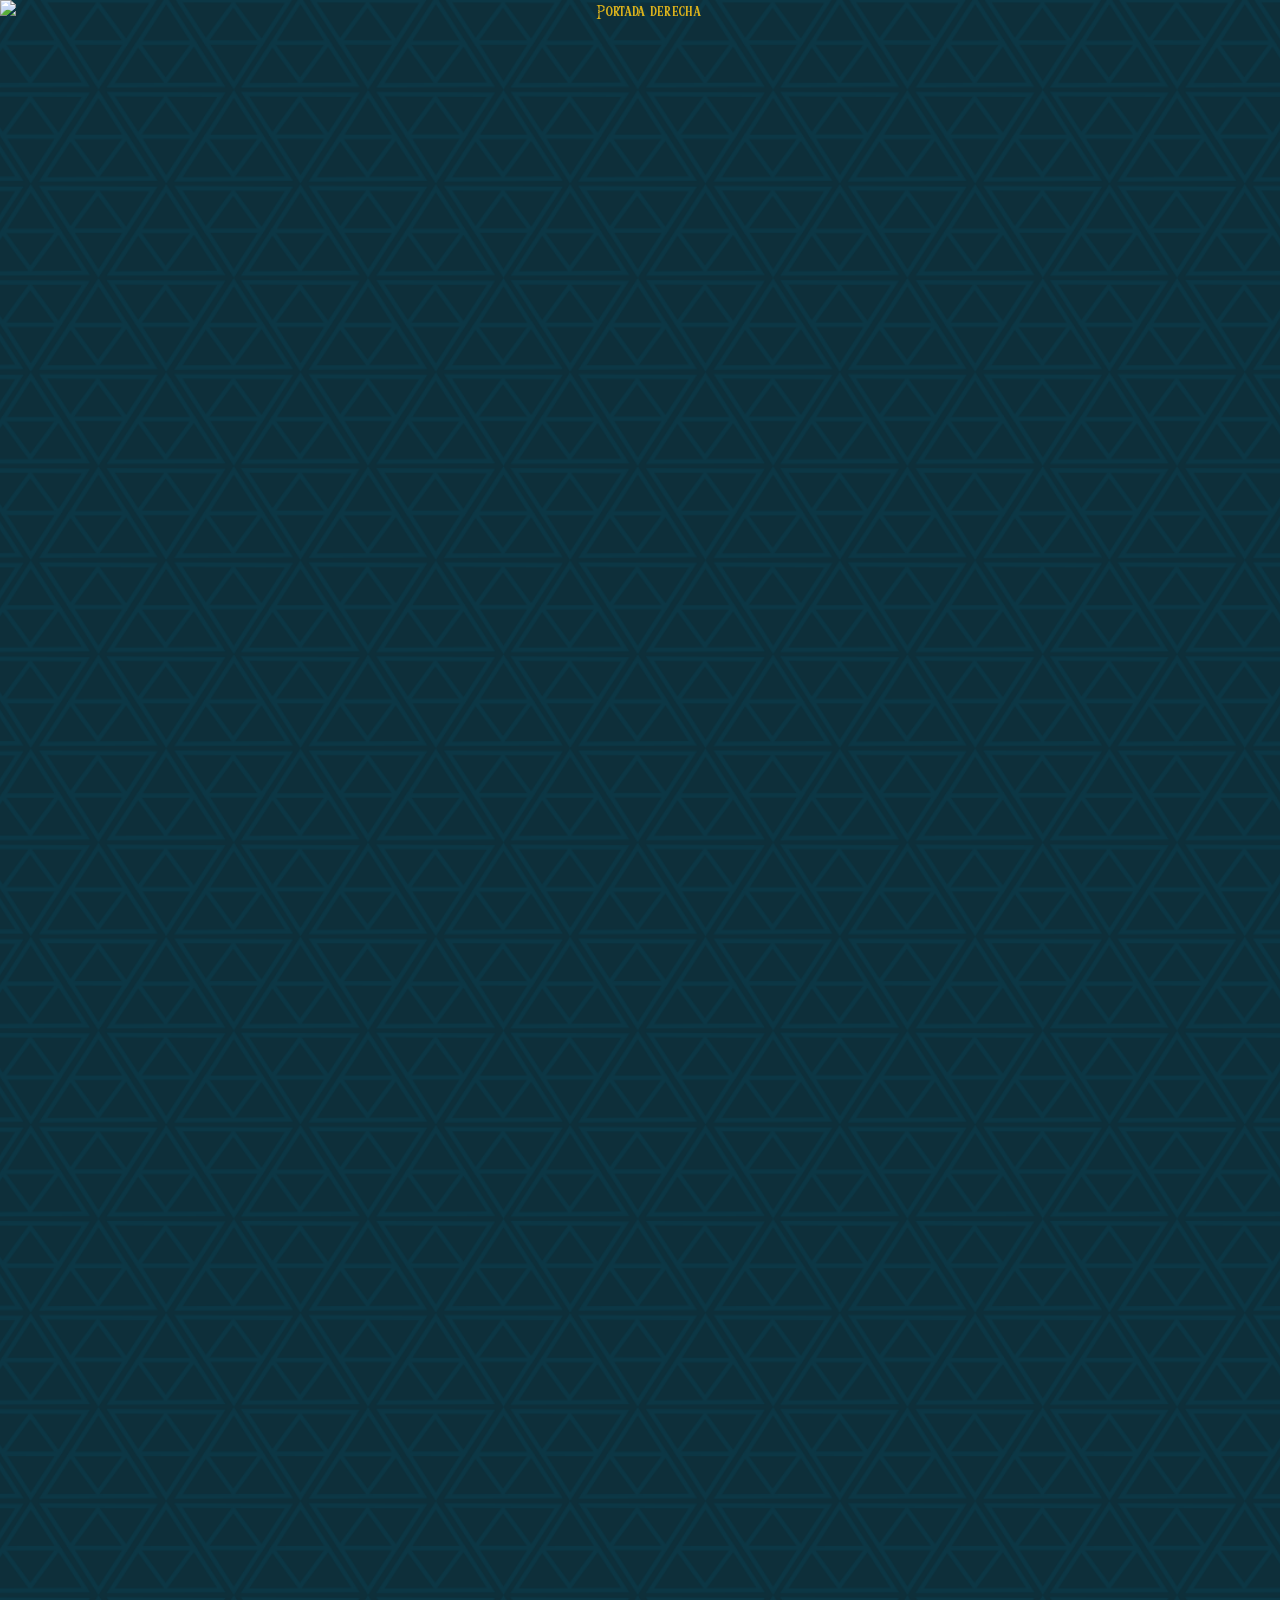
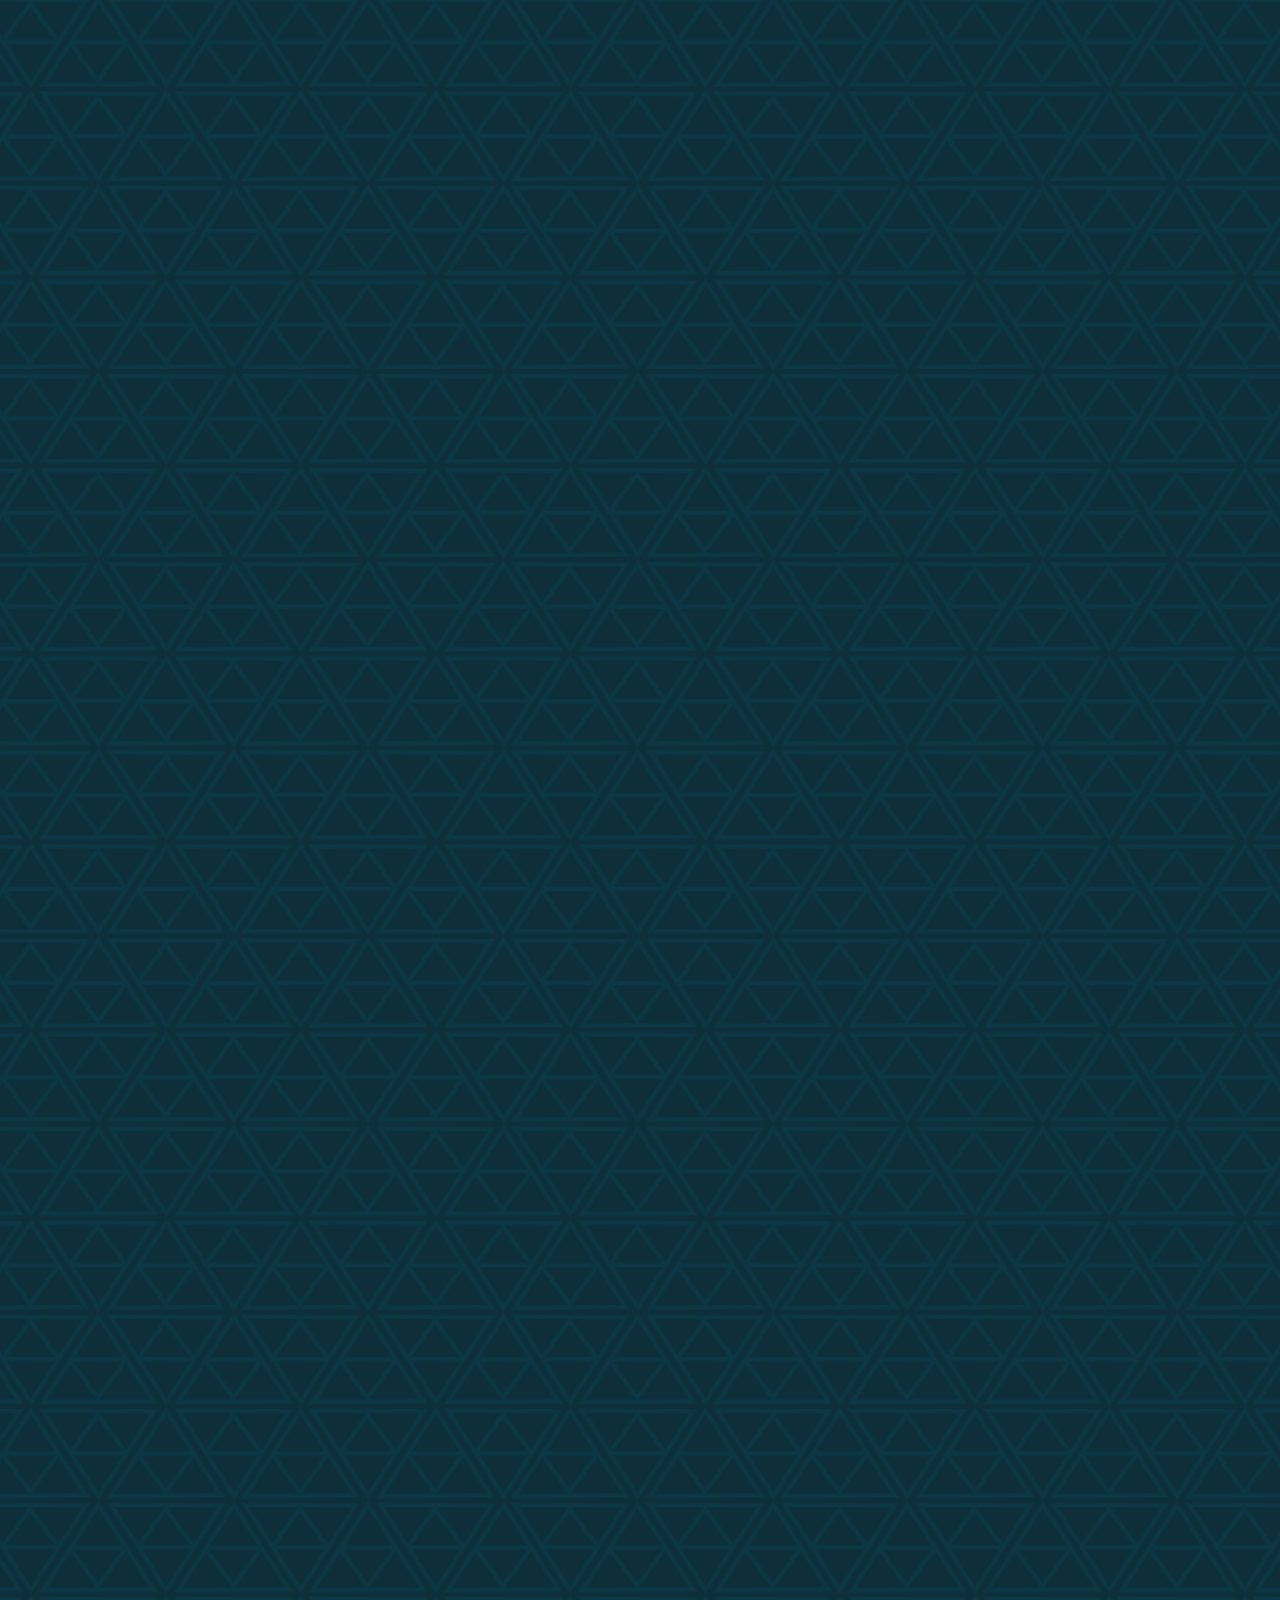
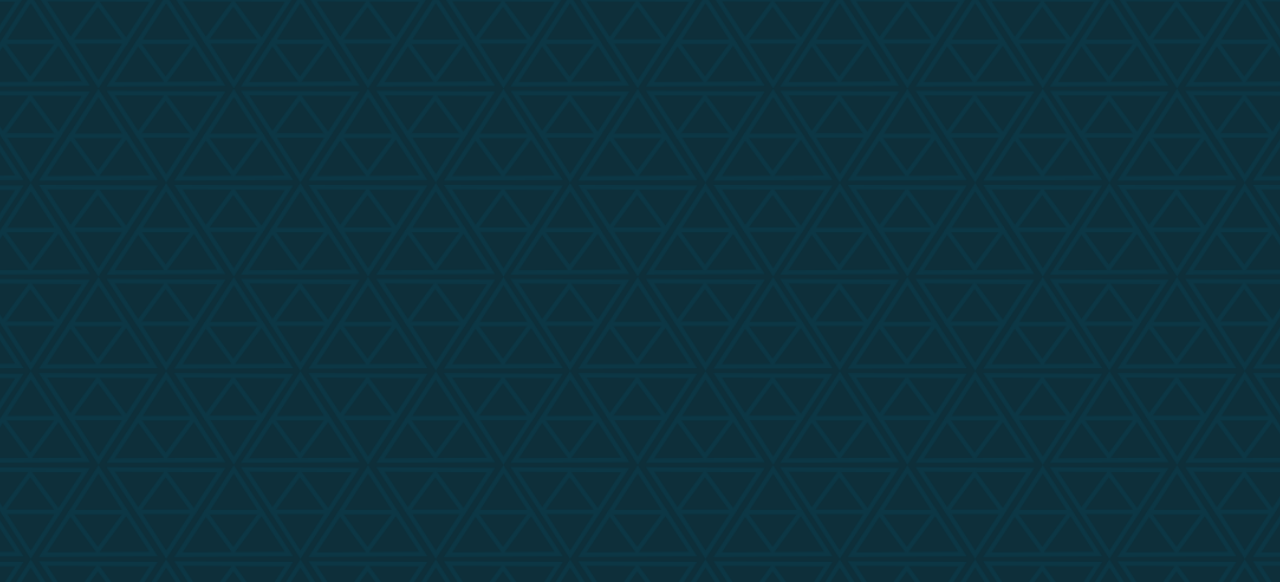
==== commit 1625e7b3: "03junv2.0" ====
--- a/index.html
+++ b/index.html
@@ -19,9 +19,9 @@
 
   <div id="contenido">
     <header>
+      <h1>Mis XV Años</h1>
       <img src="images/Inicio.png" alt="Logo XV" class="logo img-fluid">
-      <h1>Mis XV Años</h1>
-      <h2>Paulina Janet</h2>
+      <h1>Paulina Janet</h1>
     </header>
 
     <img src="images/Espada.png" alt="Espada" class="imagen-arriba-info img-fluid">
@@ -40,10 +40,6 @@
       <!-- Carrusel personalizado -->
       <div class="carrusel-personal">
         <img id="carrusel-img-personal" src="images/Pau.jpg" alt="Carrusel" class="carrusel-foto-personal">
-        <div class="carrusel-controles-personal">
-          <button type="button" onclick="cambiarImagenPersonal(-1)">&#10094;</button>
-          <button type="button" onclick="cambiarImagenPersonal(1)">&#10095;</button>
-        </div>
         <div class="carrusel-indicadores-personal">
           <span class="indicador-personal active" onclick="mostrarImagenPersonal(0)"></span>
           <span class="indicador-personal" onclick="mostrarImagenPersonal(1)"></span>
--- a/css/style.css
+++ b/css/style.css
@@ -276,3 +276,39 @@
 .indicador-personal.active {
   background-color: #555;
 }
+
+
+@media (max-width: 600px) {
+  .carrusel-personal {
+    width: 90vw;          /* Solo 90% del ancho del viewport */
+    max-width: 320px;     /* No más de 320px aunque la pantalla sea más grande */
+    margin: 15px auto;    /* Centrado automáticamente */
+  }
+  .carrusel-foto-personal {
+    width: 100%;
+    height: 68vw;
+    max-height: 240px;
+    min-height: 120px;
+    margin: 0 auto;       /* Centrar imagen */
+    display: block;
+  }
+}
+
+
+@media (max-width: 400px) {
+  .carrusel-personal {
+    width: 98vw;          /* casi todo el ancho de la pantalla */
+    max-width: 230px;     /* no más de 230px de ancho */
+    min-width: 0;
+    margin: 10px auto;    /* centra el carrusel */
+  }
+
+  .carrusel-indicadores-personal {
+    margin-top: 8px;
+  }
+  .indicador-personal {
+    height: 10px;
+    width: 10px;
+    margin: 0 2px;
+  }
+}
